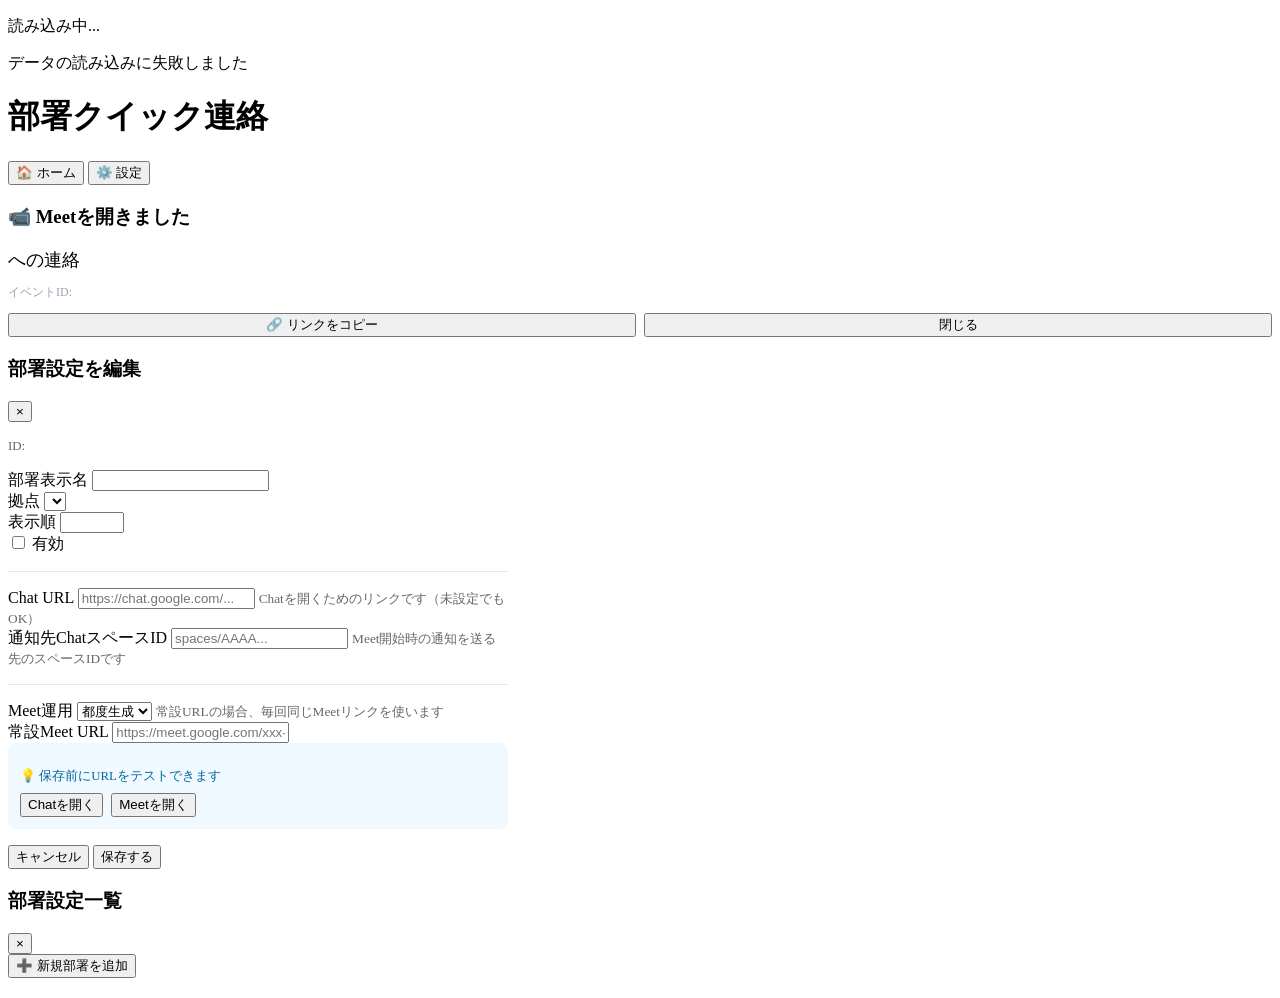
==== src/gas/ui/index.html @ ef9ad12e "feat: 部署の追加・削除機能を実装 - 部署一覧モーダルに「新規追加」ボタン追加 - 各部署カードに削除ボタン（🗑️）追加 - クライアント側JS: openNewDeptModal, confi" ====
<!DOCTYPE html>
<html lang="ja">
<head>
  <meta charset="UTF-8">
  <meta name="viewport" content="width=device-width, initial-scale=1.0">
  <title>部署クイック連絡</title>
  <style><?!= include('ui/styles.css'); ?></style>
</head>
<body>
  <!-- ローディングオーバーレイ -->
  <div id="loading-overlay" class="loading-overlay">
    <div class="loading-spinner"></div>
    <p class="loading-text">読み込み中...</p>
  </div>

  <!-- トースト通知 -->
  <div id="toast-container" class="toast-container"></div>

  <!-- ヘッダー -->
  <header class="app-header">
    <h1 class="app-title">部署クイック連絡</h1>
    <div id="user-info" class="user-info"></div>
  </header>

  <!-- ============================================ -->
  <!-- メインコンテンツ（全ページをここに保持） -->
  <!-- ============================================ -->
  <main class="main-content">

    <!-- ==================== HOME ==================== -->
    <section id="page-home" class="page">
      <!-- 上部タブ（全部/最近/お気に入り 順） -->
      <div class="home-tabs" style="display:flex; gap:8px; margin-bottom:16px;">
        <button type="button" class="chip active" data-home-tab="all" onclick="Home.switchTab('all')">📋 全部</button>
        <button type="button" class="chip" data-home-tab="recents" onclick="Home.switchTab('recents')">🕐 最近</button>
        <button type="button" class="chip" data-home-tab="favorites" onclick="Home.switchTab('favorites')">⭐ お気に入り</button>
      </div>

      <!-- お気に入り/最近/推奨セクション -->
      <div id="quick-section" style="margin-bottom:16px; display:none;">
        <!-- 動的に表示 -->
      </div>

      <!-- 検索・フィルタ（全部タブ時のみ表示） -->
      <div id="search-section" class="search-section">
        <div class="search-box">
          <span class="search-icon">🔍</span>
          <input type="text" id="search-input" class="search-input" placeholder="部署名で検索...">
        </div>
        <div id="filter-chips" class="filter-chips">
          <button class="chip active" data-site="">すべて</button>
          <!-- 拠点チップはLookupから動的に生成 -->
        </div>
      </div>

      <!-- 部署カードリスト -->
      <div id="dept-list" class="dept-list">
        <!-- 動的に部署カードが挿入される -->
      </div>
    </section>

    <!-- ==================== SETTINGS ==================== -->
    <section id="page-settings" class="page hidden" style="display:none;">
      <div class="page-header">
        <h2 class="page-title">設定</h2>
      </div>

      <!-- 1) アプリ情報（全ユーザー） -->
      <div class="settings-card" style="margin-bottom:16px;">
        <h4 style="font-size:0.9rem; margin-bottom:8px;">ℹ️ アプリ情報</h4>
        <p style="font-size:0.85rem; color:#333;">部署クイック連絡 v1.0</p>
        <p style="font-size:0.8rem; color:#666;" id="settings-user-info">ログインユーザー: 読み込み中...</p>
      </div>

      <!-- 2) 個人設定（全ユーザー） -->
      <div class="settings-card" style="margin-bottom:16px;">
        <h4 style="font-size:0.9rem; margin-bottom:12px;">⚙️ 個人設定</h4>

        <div class="form-group">
          <label class="form-label">ホーム初期タブ</label>
          <select id="pref-default-tab" class="form-select">
            <option value="all">全部</option>
            <option value="recents">最近</option>
            <option value="favorites">お気に入り</option>
          </select>
        </div>

        <div class="form-group">
          <label class="form-label">デフォルト拠点フィルタ</label>
          <select id="pref-default-site" class="form-select">
            <option value="">すべて</option>
            <!-- 動的に拠点が追加される -->
          </select>
        </div>

        <div style="display:flex; gap:8px; margin-top:12px;">
          <button type="button" class="btn btn-primary" onclick="Settings.saveUserPrefs()">保存</button>
          <button type="button" class="btn btn-secondary" onclick="Settings.resetFavorites()">お気に入りを初期化</button>
        </div>
      </div>

      <!-- 3) ヘルプ（全ユーザー） -->
      <div class="settings-card" style="margin-bottom:16px;">
        <h4 style="font-size:0.9rem; margin-bottom:8px;">❓ ヘルプ</h4>
        <details style="margin-bottom:8px;">
          <summary style="cursor:pointer; font-size:0.85rem; color:#333;">Meet通知が届かない時</summary>
          <p style="font-size:0.8rem; color:#666; margin-top:4px; padding-left:12px;">
            部署設定で「通知先ChatスペースID」が設定されているか確認してください。管理者に連絡してください。
          </p>
        </details>
        <details style="margin-bottom:8px;">
          <summary style="cursor:pointer; font-size:0.85rem; color:#333;">Chatが開けない時</summary>
          <p style="font-size:0.8rem; color:#666; margin-top:4px; padding-left:12px;">
            部署設定で「Chat URL」が設定されているか確認してください。
          </p>
        </details>
        <button type="button" class="btn btn-secondary" style="margin-top:8px;" onclick="Settings.runSimpleDiagnostics()">簡易診断を実行</button>
        <div id="simple-diagnostics-result" style="margin-top:8px;"></div>
      </div>

      <!-- 4) 管理者ツール（管理者のみ表示） -->
      <div id="admin-tools" class="admin-section" style="display:none;">
        <h3 style="font-size:1rem; margin-bottom:12px; padding-top:16px; border-top:2px solid #E5E7EB;">🔧 管理者ツール</h3>

        <!-- 部署設定 -->
        <div class="settings-card" style="margin-bottom:16px;">
          <h4 style="font-size:0.9rem; margin-bottom:8px;">📋 部署設定</h4>
          <p style="font-size:0.8rem; color:#666; margin-bottom:8px;">部署のChat/Meet設定を編集できます</p>
          <button type="button" class="btn btn-secondary" onclick="Settings.showDeptList()">部署一覧を表示</button>
        </div>

        <!-- 診断 -->
        <div class="settings-card" style="margin-bottom:16px;">
          <h4 style="font-size:0.9rem; margin-bottom:8px;">🔍 診断</h4>
          <div style="display:flex; flex-wrap:wrap; gap:8px;">
            <button type="button" class="btn btn-secondary" onclick="Settings.runDiagnostics()">API接続テスト</button>
            <button type="button" class="btn btn-secondary" onclick="Settings.validateDepts()">部署設定チェック</button>
          </div>
          <div id="diagnostics-result" style="margin-top:12px;"></div>
        </div>

        <!-- キャッシュ/保守 -->
        <div class="settings-card">
          <h4 style="font-size:0.9rem; margin-bottom:8px;">🗑️ キャッシュ/保守</h4>
          <div style="display:flex; flex-wrap:wrap; gap:8px;">
            <button type="button" class="btn btn-warning" onclick="Settings.clearCache()">キャッシュをクリア</button>
            <button type="button" class="btn btn-secondary" onclick="Settings.reloadMaster()">マスタ再読込</button>
          </div>
        </div>
      </div>
    </section>

  </main>

  <!-- ============================================ -->
  <!-- 下部タブナビゲーション（2ボタン：Home/Settings） -->
  <!-- ============================================ -->
  <nav class="tab-nav" style="justify-content:center; gap:32px;">
    <button type="button" class="tab-btn active" data-page="home" onclick="App.showPage('home')">
      <span class="tab-icon">🏠</span>
      <span class="tab-label">ホーム</span>
    </button>
    <button type="button" class="tab-btn" data-page="settings" onclick="App.showPage('settings')">
      <span class="tab-icon">⚙️</span>
      <span class="tab-label">設定</span>
    </button>
  </nav>

  <!-- ============================================ -->
  <!-- モーダル群 -->
  <!-- ============================================ -->

  <!-- Meet作成後のモーダル -->
  <div id="meet-modal" class="modal hidden">
    <div class="modal-content">
      <div class="modal-header">
        <h3>📹 Meetを開きました</h3>
      </div>
      <div class="modal-body">
        <p class="meet-info" style="font-size:1.1rem; margin-bottom:8px;">
          <span id="meet-dept-name" class="meet-dept-name"></span> への連絡
        </p>

        <!-- 通知成功時 -->
        <div id="notify-success" class="notify-status-box" style="display:none; background:#ECFDF5; border:1px solid #6EE7B7; border-radius:8px; padding:12px; margin:8px 0;">
          <p style="color:#059669; font-size:0.9rem; margin:0;">
            ✅ 相手部署に通知しました
          </p>
        </div>

        <!-- 通知スキップ/失敗時 -->
        <div id="notify-fallback" class="notify-status-box" style="display:none; background:#FEF3C7; border:1px solid #FCD34D; border-radius:8px; padding:12px; margin:8px 0;">
          <p id="notify-fallback-message" style="color:#D97706; font-size:0.9rem; margin:0 0 8px 0;"></p>
          <p style="color:#78716C; font-size:0.8rem; margin:0;">
            Chatで直接連絡するか、通知を再送してください。
          </p>
        </div>

        <p style="font-size:0.75rem; color:#9CA3AF; margin-top:12px;">
          イベントID: <span id="meet-event-id"></span>
        </p>
      </div>
      <div class="modal-actions" style="flex-direction:column; gap:8px;">
        <!-- 通知失敗/スキップ時に表示するフォールバックボタン -->
        <div id="fallback-actions" style="display:none; width:100%;">
          <div style="display:flex; gap:8px; width:100%; margin-bottom:8px;">
            <button class="btn btn-warning" style="flex:1;" onclick="Home.retryNotification()">
              🔄 通知を再送
            </button>
            <button id="btn-open-chat" class="btn btn-secondary" style="flex:1;" onclick="Home.openChatFromModal()">
              💬 Chatを開く
            </button>
          </div>
        </div>

        <div style="display:flex; gap:8px; width:100%;">
          <button class="btn btn-secondary" style="flex:1;" onclick="Home.copyMeetLink()">
            🔗 リンクをコピー
          </button>
          <button class="btn btn-secondary" style="flex:1;" onclick="Home.closeMeetModal()">
            閉じる
          </button>
        </div>
      </div>
    </div>
  </div>

  <!-- 部署編集モーダル -->
  <div id="dept-edit-modal" class="modal hidden">
    <div class="modal-content" style="max-width:500px;">
      <div class="modal-header">
        <h3>部署設定を編集</h3>
        <button type="button" class="modal-close" onclick="Settings.closeDeptModal()">&times;</button>
      </div>
      <div class="modal-body">
        <p style="font-size:1.1rem; font-weight:bold;" id="m_dept_name_display"></p>
        <p style="font-size:0.8rem; color:#666; margin-bottom:16px;">ID: <span id="m_dept_id"></span></p>

        <!-- 表示・分類 -->
        <div class="form-group">
          <label class="form-label">部署表示名</label>
          <input type="text" id="m_name" class="form-input">
        </div>
        <div class="form-group">
          <label class="form-label">拠点</label>
          <select id="m_site" class="form-select">
            <!-- Lookupから動的生成 -->
          </select>
        </div>
        <div class="form-group">
          <label class="form-label">表示順</label>
          <input type="number" id="m_order" class="form-input" min="1" max="9999">
        </div>
        <div class="form-group">
          <label class="form-label">
            <input type="checkbox" id="m_enabled"> 有効
          </label>
        </div>

        <hr style="margin:16px 0; border:none; border-top:1px solid #E5E7EB;">

        <!-- Chat/通知 -->
        <div class="form-group">
          <label class="form-label">Chat URL</label>
          <input type="url" id="m_chat_url" class="form-input" placeholder="https://chat.google.com/...">
          <small style="color:#666;">Chatを開くためのリンクです（未設定でもOK）</small>
        </div>
        <div class="form-group">
          <label class="form-label">通知先ChatスペースID</label>
          <input type="text" id="m_notify" class="form-input" placeholder="spaces/AAAA...">
          <small style="color:#666;">Meet開始時の通知を送る先のスペースIDです</small>
        </div>

        <hr style="margin:16px 0; border:none; border-top:1px solid #E5E7EB;">

        <!-- Meet -->
        <div class="form-group">
          <label class="form-label">Meet運用</label>
          <select id="m_meet_mode" class="form-select" onchange="Settings.toggleMeetUrlField()">
            <option value="都度生成">都度生成</option>
            <option value="常設URL">常設URL</option>
          </select>
          <small style="color:#666;">常設URLの場合、毎回同じMeetリンクを使います</small>
        </div>
        <div class="form-group" id="meet_url_row">
          <label class="form-label">常設Meet URL</label>
          <input type="url" id="m_meet_url" class="form-input" placeholder="https://meet.google.com/xxx-xxxx-xxx">
        </div>
      </div>
      <!-- テストボタン（保存前でもURLをテストできる） -->
      <div style="background:#F0F9FF; padding:12px; border-radius:8px; margin-bottom:16px;">
        <p style="font-size:0.8rem; color:#0369A1; margin-bottom:8px;">💡 保存前にURLをテストできます</p>
        <div style="display:flex; gap:8px;">
          <button type="button" class="btn btn-secondary btn-small" onclick="Settings.testChatUrl()">Chatを開く</button>
          <button type="button" class="btn btn-secondary btn-small" onclick="Settings.testMeetUrl()">Meetを開く</button>
        </div>
      </div>
      <div class="modal-actions">
        <button type="button" class="btn btn-secondary" onclick="Settings.closeDeptModal()">キャンセル</button>
        <button type="button" class="btn btn-primary" onclick="Settings.saveDeptSettings()">保存する</button>
      </div>
    </div>
  </div>

  <!-- 部署一覧モーダル -->
  <div id="dept-list-modal" class="modal hidden">
    <div class="modal-content" style="max-width:600px; max-height:80vh;">
      <div class="modal-header">
        <h3>部署設定一覧</h3>
        <button class="modal-close" onclick="Settings.closeDeptListModal()">&times;</button>
      </div>
      <div class="modal-body" style="max-height:60vh; overflow-y:auto;">
        <!-- 新規追加ボタン -->
        <div style="margin-bottom:12px;">
          <button type="button" class="btn btn-primary" onclick="Settings.openNewDeptModal()">
            ➕ 新規部署を追加
          </button>
        </div>
        <div id="admin-dept-list">
          <!-- 動的に部署リストが挿入される -->
        </div>
      </div>
    </div>
  </div>

  <!-- ============================================ -->
  <!-- Bootstrapデータ埋め込み -->
  <!-- ============================================ -->
  <script>
    var BOOTSTRAP_DATA = <?!= bootstrapJson ?>;
    var INITIAL_PARAMS = <?!= initialParams ?>;
    var CURRENT_PAGE = '<?= currentPage ?>';
  </script>

  <!-- ============================================ -->
  <!-- 共通ユーティリティ（app.js統合版） -->
  <!-- ============================================ -->
  <script>
  // ★ グローバルエラーハンドリング（デバッグ用）
  window.onerror = function(message, source, lineno, colno, error) {
    console.error('[GlobalError]', message, 'at', source, lineno + ':' + colno, error);
    if (typeof App !== 'undefined' && App.showToast) {
      App.showToast('エラー: ' + message, 'error');
    }
  };
  window.addEventListener('unhandledrejection', function(event) {
    console.error('[UnhandledRejection]', event.reason);
    if (typeof App !== 'undefined' && App.showToast) {
      App.showToast('非同期エラー: ' + (event.reason && event.reason.message || event.reason), 'error');
    }
  });

  /**
   * 部署クイック連絡ポータル - 統合SPA版
   * Phase A Hotfix + Sprint 3/4 対応
   */

  // ============================================
  // グローバルエラーハンドリング（白画面対策）
  // ============================================
  window.addEventListener('error', function(e) {
    safeError('JS Error', e.error || e.message);
  });
  window.addEventListener('unhandledrejection', function(e) {
    safeError('Promise Error', e.reason);
  });

  function safeError(msg, err) {
    console.error(msg, err);
    toastError('画面の表示に失敗しました。もう一度お試しください。');
    // GASへエラーログ送信（可能なら）
    try {
      google.script.run.logEvent({
        type: 'Error',
        action: 'UI',
        note: msg + '\n' + (err ? String(err) : '')
      });
    } catch (e) {
      // 送信失敗は無視
    }
  }

  function toastError(msg) {
    App.showToast(msg, 'error');
  }

  // ============================================
  // App - 共通機能
  // ============================================
  var App = (function() {
    var state = {
      currentPage: 'home',
      bootstrap: null,
      depts: [],
      lookup: {},
      user: null,
      favorites: new Set(), // お気に入りをSetで管理
      rendered: new Set()   // 初回レンダリング済みページを追跡
    };

    var elements = {};

    /**
     * 初期化
     */
    function init() {
      cacheElements();

      // ★ 最初に全ページを強制的にhidden（安全策：クラス + インラインスタイル両方）
      document.querySelectorAll('.page').forEach(function(el) {
        el.classList.add('hidden');
        el.style.display = 'none';
      });

      if (typeof BOOTSTRAP_DATA !== 'undefined' && BOOTSTRAP_DATA) {
        state.bootstrap = BOOTSTRAP_DATA;
        state.depts = BOOTSTRAP_DATA.depts || [];
        state.lookup = BOOTSTRAP_DATA.lookup || {};
        state.user = BOOTSTRAP_DATA.user || {};

        updateUserInfo();

        // 各モジュールを初期化（データ準備のみ、レンダリングはまだ）
        Home.init();
        Settings.init();

        // 初期ページを表示
        var initialPage = INITIAL_PARAMS.page || 'home';
        showPage(initialPage, true);

        hideLoading();
      } else {
        showToast('データの読み込みに失敗しました', 'error');
        hideLoading();
      }
    }

    function cacheElements() {
      elements.loadingOverlay = document.getElementById('loading-overlay');
      elements.toastContainer = document.getElementById('toast-container');
      elements.userInfo = document.getElementById('user-info');
    }

    function updateUserInfo() {
      if (elements.userInfo && state.user && state.user.name) {
        elements.userInfo.textContent = state.user.name + ' さん';
      }
    }

    /**
     * ページ切り替え（SPA方式）
     * 表示/非表示だけを担当。レンダリングは各ページモジュールが自分のコンテナにのみ行う。
     */
    function showPage(page, skipLog) {
      try {
        console.log('[SPA] showPage:', page);

        // ★ 全ページを非表示（hiddenクラス + インラインstyle両方で確実に）
        var allPages = document.querySelectorAll('.page');
        allPages.forEach(function(el) {
          el.classList.add('hidden');
          el.style.display = 'none';
        });

        // 対象ページを表示
        var target = document.getElementById('page-' + page);
        if (!target) {
          console.error('[SPA] page-' + page + ' が見つかりません');
          // フォールバック: homeを表示
          target = document.getElementById('page-home');
          page = 'home';
        }
        target.classList.remove('hidden');
        target.style.display = '';  // インラインスタイルをクリア（CSSに任せる）

        // ★ 確認ログ（デバッグ用）
        console.log('[SPA] Visible pages:', Array.from(allPages).filter(function(p) {
          return !p.classList.contains('hidden');
        }).map(function(p) { return p.id; }));

        // 下部ナビのアクティブ状態を更新
        document.querySelectorAll('.tab-nav .tab-btn').forEach(function(btn) {
          if (btn.getAttribute('data-page') === page) {
            btn.classList.add('active');
          } else {
            btn.classList.remove('active');
          }
        });

        state.currentPage = page;

        // ページ固有のデータロード（初回 or 毎回）
        if (page === 'home') {
          // Homeは init() でロード済み
        } else if (page === 'settings') {
          Settings.checkAdmin();
        }

        // スクロールを先頭に
        window.scrollTo({ top: 0, behavior: 'auto' });

        // UIイベントログ（任意）
        if (!skipLog) {
          logUiEvent('Open' + capitalize(page));
        }
      } catch (e) {
        safeError('showPage エラー', e);
      }
    }

    /**
     * デバッグ用：全ページの状態を確認
     */
    function debugPages() {
      document.querySelectorAll('.page').forEach(function(p) {
        console.log(p.id, 'hidden:', p.classList.contains('hidden'), 'text:', p.innerText.slice(0, 40));
      });
    }

    function capitalize(str) {
      return str.charAt(0).toUpperCase() + str.slice(1);
    }

    function logUiEvent(action) {
      try {
        google.script.run.logEvent({
          type: 'UIEvent',
          action: action,
          note: ''
        });
      } catch (e) {
        // 無視
      }
    }

    // ローディング
    function showLoading(text) {
      if (!elements.loadingOverlay) return;
      var textEl = elements.loadingOverlay.querySelector('.loading-text');
      if (textEl) textEl.textContent = text || '読み込み中...';
      elements.loadingOverlay.classList.remove('hidden');
    }

    function hideLoading() {
      if (!elements.loadingOverlay) return;
      elements.loadingOverlay.classList.add('hidden');
    }

    // トースト
    function showToast(message, type) {
      if (!elements.toastContainer) {
        console.log('[Toast]', type, message);
        return;
      }
      type = type || 'info';
      var toast = document.createElement('div');
      toast.className = 'toast ' + type;
      toast.textContent = message;
      elements.toastContainer.appendChild(toast);
      setTimeout(function() { toast.remove(); }, 3000);
    }

    // ユーティリティ
    function escapeHtml(text) {
      if (!text) return '';
      var div = document.createElement('div');
      div.textContent = text;
      return div.innerHTML;
    }

    function formatDate(dateStr) {
      if (!dateStr) return '';
      var date = new Date(dateStr);
      if (isNaN(date.getTime())) return dateStr;
      var month = date.getMonth() + 1;
      var day = date.getDate();
      var hours = String(date.getHours()).padStart(2, '0');
      var minutes = String(date.getMinutes()).padStart(2, '0');
      return month + '/' + day + ' ' + hours + ':' + minutes;
    }

    function formatDateOnly(dateStr) {
      if (!dateStr) return '';
      if (/^\d{4}-\d{2}-\d{2}$/.test(dateStr)) return dateStr;
      var date = new Date(dateStr);
      if (isNaN(date.getTime())) return '';
      var year = date.getFullYear();
      var month = String(date.getMonth() + 1).padStart(2, '0');
      var day = String(date.getDate()).padStart(2, '0');
      return year + '-' + month + '-' + day;
    }

    function getStatusClass(status) {
      switch (status) {
        case 'Open': return 'status-open';
        case 'In Progress': return 'status-in-progress';
        case 'Done': return 'status-done';
        case 'Canceled': return 'status-canceled';
        default: return '';
      }
    }

    function debounce(func, wait) {
      var timeout;
      return function() {
        var context = this, args = arguments;
        clearTimeout(timeout);
        timeout = setTimeout(function() { func.apply(context, args); }, wait);
      };
    }

    function getDepts() { return state.depts; }
    function setDepts(depts) { state.depts = depts || []; }
    function getLookup() { return state.lookup; }
    function getUser() { return state.user; }
    function getFavorites() { return state.favorites; }
    function setFavorites(favSet) { state.favorites = favSet; }

    function getDeptById(deptId) {
      for (var i = 0; i < state.depts.length; i++) {
        if (state.depts[i].dept_id === deptId) return state.depts[i];
      }
      return null;
    }

    function populateDeptSelect(selectId, selectedValue) {
      var select = document.getElementById(selectId);
      if (!select) return;
      // 既存オプションをクリア（最初のオプション以外）
      while (select.options.length > 1) select.remove(1);
      state.depts.forEach(function(dept) {
        var option = document.createElement('option');
        option.value = dept.dept_id;
        option.textContent = dept.name;
        if (selectedValue && dept.dept_id === selectedValue) option.selected = true;
        select.appendChild(option);
      });
    }

    function populateLookupSelect(selectId, category, selectedValue) {
      var select = document.getElementById(selectId);
      if (!select) return;
      while (select.options.length > 1) select.remove(1);
      var values = state.lookup[category] || [];
      values.forEach(function(value) {
        var option = document.createElement('option');
        option.value = value;
        option.textContent = value;
        if (selectedValue && value === selectedValue) option.selected = true;
        select.appendChild(option);
      });
    }

    /**
     * 部署データをサーバーから再読み込み
     */
    function loadDepts() {
      google.script.run
        .withSuccessHandler(function(result) {
          if (result.success) {
            state.depts = result.data || [];
            // Home画面を再描画
            if (typeof Home !== 'undefined' && Home.renderDeptList) {
              Home.renderDeptList();
            }
          }
        })
        .withFailureHandler(function(error) {
          console.error('loadDepts failed:', error);
        })
        .listDepts({});
    }

    return {
      init: init,
      showPage: showPage,
      showLoading: showLoading,
      hideLoading: hideLoading,
      showToast: showToast,
      escapeHtml: escapeHtml,
      formatDate: formatDate,
      formatDateOnly: formatDateOnly,
      getStatusClass: getStatusClass,
      debounce: debounce,
      getDepts: getDepts,
      setDepts: setDepts,
      getLookup: getLookup,
      getUser: getUser,
      getFavorites: getFavorites,
      setFavorites: setFavorites,
      getDeptById: getDeptById,
      populateDeptSelect: populateDeptSelect,
      populateLookupSelect: populateLookupSelect,
      loadDepts: loadDepts,  // 部署データ再読み込み
      debugPages: debugPages  // デバッグ用
    };
  })();

  // ============================================
  // Home モジュール
  // ============================================
  var Home = (function() {
    var filters = { site: '', search: '' };
    var currentMeetData = null;
    var currentTab = 'all'; // デフォルトは「全部」
    var homeData = { favorites: [], recents: [], recommended: [] };

    function init() {
      loadHomeData();
      bindEvents();
      renderSiteChips();
    }

    function loadHomeData() {
      google.script.run
        .withSuccessHandler(function(result) {
          if (result.success) {
            homeData = result.data;
            // favoritesをSetに変換
            App.setFavorites(new Set(homeData.favorites || []));
          }
          switchTab(currentTab);
        })
        .withFailureHandler(function(error) {
          console.error('loadHomeData エラー:', error);
          switchTab(currentTab);
        })
        .getHomeData();
    }

    function switchTab(tab) {
      currentTab = tab;

      // タブボタンのアクティブ状態を更新
      document.querySelectorAll('.home-tabs .chip').forEach(function(t) {
        t.classList.toggle('active', t.getAttribute('data-home-tab') === tab);
      });

      var searchSection = document.getElementById('search-section');
      var quickSection = document.getElementById('quick-section');

      if (tab === 'all') {
        searchSection.style.display = 'block';
        quickSection.style.display = 'none';
        renderDeptList();
      } else {
        searchSection.style.display = 'none';
        quickSection.style.display = 'block';
        renderQuickSection(tab);
      }
    }

    function renderQuickSection(tab) {
      var container = document.getElementById('quick-section');
      var listContainer = document.getElementById('dept-list');
      if (!container || !listContainer) return;

      var deptIds = [];
      var emptyMessage = '';
      var emptyIcon = '';

      if (tab === 'favorites') {
        deptIds = Array.from(App.getFavorites());
        emptyMessage = 'お気に入りがありません。部署カードの★をタップして追加しましょう。';
        emptyIcon = '⭐';
      } else if (tab === 'recents') {
        deptIds = homeData.recents || [];
        emptyMessage = '最近使った部署がありません';
        emptyIcon = '🕐';
      }

      // 推奨表示
      var recommended = homeData.recommended || [];
      if (recommended.length > 0 && tab === 'favorites') {
        container.innerHTML = '<div style="margin-bottom:12px;">' +
          '<span style="font-size:0.8rem; color:#6B7280;">📌 おすすめ</span>' +
          '<div class="recents-chips" style="display:flex; gap:8px; flex-wrap:wrap; margin-top:6px;">' +
          recommended.slice(0, 4).map(function(deptId) {
            var dept = App.getDeptById(deptId);
            if (!dept) return '';
            return '<button type="button" class="chip" data-action="meet" data-dept="' + App.escapeHtml(deptId) + '">' +
              App.escapeHtml(dept.name) + '</button>';
          }).join('') +
          '</div></div>';
      } else {
        container.innerHTML = '';
      }

      if (deptIds.length === 0) {
        listContainer.innerHTML = '<div class="empty-state">' +
          '<div class="empty-icon">' + emptyIcon + '</div>' +
          '<p class="empty-text">' + emptyMessage + '</p>' +
          '</div>';
        return;
      }

      var depts = deptIds.map(function(id) { return App.getDeptById(id); }).filter(Boolean);
      listContainer.innerHTML = depts.map(function(dept) {
        return renderDeptCard(dept);
      }).join('');
    }

    function bindEvents() {
      var searchInput = document.getElementById('search-input');
      if (searchInput) {
        searchInput.addEventListener('input', App.debounce(function() {
          filters.search = this.value.toLowerCase();
          renderDeptList();
        }, 300));
      }

      // ★ イベント委譲：お気に入り☆ / Chat / Meet ボタン
      document.addEventListener('click', function(e) {
        // お気に入り☆クリック
        var starBtn = e.target.closest('[data-fav]');
        if (starBtn) {
          e.preventDefault();
          e.stopPropagation();
          var deptId = starBtn.getAttribute('data-fav');
          console.log('[Click] ★ お気に入り:', deptId);
          toggleFavorite(deptId, starBtn);
          return;
        }

        // Chat/Meet ボタンクリック
        var actionBtn = e.target.closest('[data-action]');
        if (actionBtn) {
          var action = actionBtn.getAttribute('data-action');
          var deptId = actionBtn.getAttribute('data-dept');
          console.log('[Click] アクションボタン:', action, deptId);

          if (!deptId) {
            console.warn('[Click] deptIdがありません');
            return;
          }

          try {
            if (action === 'chat') {
              handleChat(deptId);
            } else if (action === 'meet') {
              handleMeet(deptId);
            }
          } catch (err) {
            console.error('[Click] ハンドラでエラー:', err);
            App.showToast('エラーが発生しました: ' + err.message, 'error');
          }
        }
      });
    }

    function renderSiteChips() {
      var container = document.getElementById('filter-chips');
      if (!container) return;

      // Lookupからサイト候補を取得（動的）
      var lookup = App.getLookup();
      var sites = lookup.Site || [];

      // Lookupにない場合は部署データから抽出
      if (sites.length === 0) {
        var depts = App.getDepts();
        depts.forEach(function(dept) {
          if (dept.site && sites.indexOf(dept.site) < 0) {
            sites.push(dept.site);
          }
        });
      }

      sites.forEach(function(site) {
        var chip = document.createElement('button');
        chip.className = 'chip';
        chip.setAttribute('data-site', site);
        chip.textContent = site;
        chip.addEventListener('click', function() { selectSiteChip(this); });
        container.appendChild(chip);
      });

      var allChip = container.querySelector('[data-site=""]');
      if (allChip) {
        allChip.addEventListener('click', function() { selectSiteChip(this); });
      }
    }

    function selectSiteChip(chip) {
      document.querySelectorAll('#filter-chips .chip').forEach(function(c) {
        c.classList.remove('active');
      });
      chip.classList.add('active');
      filters.site = chip.getAttribute('data-site');
      renderDeptList();
    }

    function renderDeptCard(dept) {
      // ★ Phase0: ボタンは常に押せる（disabled禁止）
      // 未設定時はクリックハンドラでトースト表示
      var isFav = App.getFavorites().has(dept.dept_id);

      // デバッグ用（問題発生時にコンソール確認）
      // console.log('[renderDeptCard]', dept.dept_id, 'isFav:', isFav, 'favorites:', [...App.getFavorites()]);

      // ★ data-fav 属性を使用（onclick禁止、イベント委譲で処理）
      var starHtml = '<button type="button" class="fav-star' + (isFav ? ' active' : '') + '" ' +
        'data-fav="' + App.escapeHtml(dept.dept_id) + '" ' +
        'title="' + (isFav ? 'お気に入り解除' : 'お気に入り追加') + '" ' +
        'style="position:absolute; top:8px; right:8px; background:none; border:none; font-size:1.2rem; cursor:pointer;">' +
        (isFav ? '★' : '☆') + '</button>';

      return '<div class="dept-card" data-dept-id="' + App.escapeHtml(dept.dept_id) + '" style="position:relative;">' +
        starHtml +
        '<div class="dept-info">' +
          '<div class="dept-name">' + App.escapeHtml(dept.name) + '</div>' +
          (dept.note ? '<div class="dept-description">' + App.escapeHtml(dept.note) + '</div>' : '') +
          '<span class="dept-location">' + App.escapeHtml(dept.site || '') + '</span>' +
        '</div>' +
        '<div class="dept-actions">' +
          '<button type="button" class="btn btn-chat" data-action="chat" data-dept="' + App.escapeHtml(dept.dept_id) + '">' +
            '💬 Chat' +
          '</button>' +
          '<button type="button" class="btn btn-meet" data-action="meet" data-dept="' + App.escapeHtml(dept.dept_id) + '">' +
            '📹 Meet' +
          '</button>' +
        '</div>' +
      '</div>';
    }

    function renderDeptList() {
      var container = document.getElementById('dept-list');
      if (!container) return;

      var depts = App.getDepts();
      var filteredDepts = depts.filter(function(dept) {
        if (filters.site && dept.site !== filters.site) return false;
        if (filters.search) {
          var name = (dept.name || '').toLowerCase();
          var note = (dept.note || '').toLowerCase();
          if (name.indexOf(filters.search) < 0 && note.indexOf(filters.search) < 0) return false;
        }
        return true;
      });

      if (filteredDepts.length === 0) {
        container.innerHTML = '<div class="empty-state">' +
          '<div class="empty-icon">🔍</div>' +
          '<p class="empty-text">該当する部署がありません</p>' +
          '</div>';
        return;
      }

      container.innerHTML = filteredDepts.map(function(dept) {
        return renderDeptCard(dept);
      }).join('');
    }

    function toggleFavorite(deptId, starBtn) {
      var favSet = App.getFavorites();
      var isFav = favSet.has(deptId);
      var newState = !isFav;

      console.log('[toggleFavorite]', deptId, 'isFav:', isFav, '→ newState:', newState);

      // 即座にUI更新（楽観的更新）
      if (newState) {
        favSet.add(deptId);
      } else {
        favSet.delete(deptId);
      }
      App.setFavorites(favSet);

      // ★ 押した☆ボタンだけをDOM更新（全体再描画しない）
      if (starBtn) {
        starBtn.classList.toggle('active', newState);
        starBtn.innerHTML = newState ? '★' : '☆';
        starBtn.title = newState ? 'お気に入り解除' : 'お気に入り追加';
      }

      // お気に入りタブの場合のみリスト更新（リストの増減があるため）
      if (currentTab === 'favorites') {
        renderQuickSection('favorites');
      }

      // サーバーに保存
      google.script.run
        .withSuccessHandler(function(result) {
          if (result.success) {
            App.showToast(newState ? 'お気に入りに追加しました' : 'お気に入りから削除しました', 'success');
          } else {
            // 失敗時はロールバック
            rollbackFavorite(deptId, newState, starBtn);
            App.showToast(result.error || '設定に失敗しました', 'error');
          }
        })
        .withFailureHandler(function(error) {
          // 失敗時はロールバック
          rollbackFavorite(deptId, newState, starBtn);
          App.showToast('設定に失敗しました', 'error');
          console.error(error);
        })
        .setFavorite(deptId, newState);
    }

    function rollbackFavorite(deptId, wasNewState, starBtn) {
      var favSet = App.getFavorites();
      if (wasNewState) {
        favSet.delete(deptId);
      } else {
        favSet.add(deptId);
      }
      App.setFavorites(favSet);

      // UIをロールバック
      if (starBtn) {
        var restoredState = !wasNewState;
        starBtn.classList.toggle('active', restoredState);
        starBtn.innerHTML = restoredState ? '★' : '☆';
        starBtn.title = restoredState ? 'お気に入り解除' : 'お気に入り追加';
      }

      if (currentTab === 'favorites') {
        renderQuickSection('favorites');
      }
    }

    function handleChat(deptId) {
      console.log('[handleChat] deptId:', deptId);
      var dept = App.getDeptById(deptId);
      console.log('[handleChat] dept:', dept);
      if (!dept) {
        App.showToast('部署が見つかりません', 'error');
        return;
      }

      // ★ リンク方式：chat_url があれば直接開く（API不要）
      console.log('[handleChat] chat_url:', dept.chat_url);
      if (dept.chat_url) {
        console.log('[handleChat] Opening chat URL:', dept.chat_url);
        window.open(dept.chat_url, '_blank');
        App.showToast(dept.name + ' のChatを開きます', 'success');
        // ログ記録
        google.script.run.logEvent({
          type: 'OpenChat',
          action: 'Chat',
          to_dept_id: deptId,
          note: 'リンク方式'
        });
        return;
      }

      // chat_url がない場合はAPI経由（chat_space_id から URL生成）
      if (dept.chat_space_id) {
        App.showLoading('Chatを開いています...');
        google.script.run
          .withSuccessHandler(function(result) {
            App.hideLoading();
            if (result.success) {
              App.showToast(dept.name + ' のChatを開きます', 'success');
              window.open(result.chatUrl, '_blank');
            } else {
              App.showToast(result.error || 'Chatを開けませんでした', 'error');
            }
          })
          .withFailureHandler(function(error) {
            App.hideLoading();
            App.showToast('エラーが発生しました', 'error');
            console.error(error);
          })
          .openChat(deptId);
        return;
      }

      // どちらもない場合 - 設定画面への案内
      var user = App.getUser();
      if (user && user.isAdmin) {
        App.showToast('Chatリンクが未設定です。設定→部署設定から登録してください。', 'info');
      } else {
        App.showToast('Chatリンクが未設定です。管理者に連絡してください。', 'error');
      }
    }

    function handleMeet(deptId) {
      console.log('[handleMeet] deptId:', deptId);
      var dept = App.getDeptById(deptId);
      console.log('[handleMeet] dept:', dept);
      if (!dept) {
        App.showToast('部署が見つかりません', 'error');
        return;
      }

      // ★ 常設URLがあれば最速で開く（API不要）
      console.log('[handleMeet] meet_url:', dept.meet_url, 'meet_mode:', dept.meet_mode);
      if (dept.meet_url) {
        console.log('[handleMeet] Opening meet URL:', dept.meet_url);
        window.open(dept.meet_url, '_blank');
        App.showToast(dept.name + ' のMeetを開きます', 'success');
        // ログ記録
        google.script.run.logEvent({
          type: 'OpenMeet',
          action: 'Meet',
          to_dept_id: deptId,
          note: dept.meet_mode || '常設URL',
          meet_url: dept.meet_url
        });
        return;
      }

      // meet_urlがない場合 - 設定画面への案内
      var user = App.getUser();
      if (user && user.isAdmin) {
        App.showToast('MeetのURLが未設定です。設定→部署設定から登録してください。', 'info');
      } else {
        App.showToast('MeetのURLが未設定です。管理者に連絡してください。', 'error');
      }
      return;

      // ★ 都度生成は Phase3 で実装（現在は常設URL方式で運用）
    }

    function closeMeetModal() {
      document.getElementById('meet-modal').classList.add('hidden');
      currentMeetData = null;
    }

    function copyMeetLink() {
      if (!currentMeetData) return;
      var meetUrl = currentMeetData.meetingUri || currentMeetData.meetUrl;
      if (!meetUrl) {
        App.showToast('リンクがありません', 'error');
        return;
      }
      if (navigator.clipboard && navigator.clipboard.writeText) {
        navigator.clipboard.writeText(meetUrl).then(function() {
          App.showToast('リンクをコピーしました', 'success');
        }).catch(function() {
          fallbackCopyTextToClipboard(meetUrl);
        });
      } else {
        fallbackCopyTextToClipboard(meetUrl);
      }
    }

    function retryNotification() {
      if (!currentMeetData || !currentMeetData.eventId) {
        App.showToast('イベント情報がありません', 'error');
        return;
      }
      App.showLoading('通知を再送しています...');
      google.script.run
        .withSuccessHandler(function(result) {
          App.hideLoading();
          if (result.success) {
            document.getElementById('notify-success').style.display = 'block';
            document.getElementById('notify-fallback').style.display = 'none';
            document.getElementById('fallback-actions').style.display = 'none';
            currentMeetData.notifyResult = result.notifyResult;
            App.showToast('通知を再送しました', 'success');
          } else {
            App.showToast(result.error || '通知の再送に失敗しました', 'error');
          }
        })
        .withFailureHandler(function(error) {
          App.hideLoading();
          App.showToast('通知の再送に失敗しました', 'error');
          console.error(error);
        })
        .retryNotify(currentMeetData.eventId);
    }

    function openChatFromModal() {
      if (!currentMeetData || !currentMeetData.targetDept) {
        App.showToast('部署情報がありません', 'error');
        return;
      }
      var dept = currentMeetData.targetDept;
      var chatUrl = dept.chat_url || '';
      if (!chatUrl && dept.chat_space_id) {
        chatUrl = 'https://chat.google.com/room/' + dept.chat_space_id.replace('spaces/', '');
      }
      if (!chatUrl) {
        App.showToast('この部署のChatは設定されていません', 'error');
        return;
      }
      window.open(chatUrl, '_blank');
      App.showToast(dept.name + ' のChatを開きます', 'success');
    }

    function fallbackCopyTextToClipboard(text) {
      var textArea = document.createElement('textarea');
      textArea.value = text;
      textArea.style.position = 'fixed';
      textArea.style.left = '-9999px';
      document.body.appendChild(textArea);
      textArea.focus();
      textArea.select();
      try {
        document.execCommand('copy');
        App.showToast('リンクをコピーしました', 'success');
      } catch (err) {
        App.showToast('コピーに失敗しました', 'error');
      }
      document.body.removeChild(textArea);
    }

    return {
      init: init,
      switchTab: switchTab,
      toggleFavorite: toggleFavorite,
      handleChat: handleChat,
      handleMeet: handleMeet,
      closeMeetModal: closeMeetModal,
      copyMeetLink: copyMeetLink,
      retryNotification: retryNotification,
      openChatFromModal: openChatFromModal,
      renderDeptList: renderDeptList  // 部署リスト再描画（外部から呼び出し用）
    };
  })();

  // ============================================
  // Settings モジュール
  // ============================================
  var Settings = (function() {
    var editingDeptId = null;
    var settingsData = null;
    var adminDepts = [];  // 管理者用部署リスト（無効含む）

    function init() {
      console.log('[Settings.init] 開始');
      // ユーザー情報表示を「読み込み中」に設定
      var userInfo = document.getElementById('settings-user-info');
      if (userInfo) {
        userInfo.textContent = 'ログインユーザー: 読み込み中...';
      }

      // 設定データをロード
      google.script.run
        .withSuccessHandler(function(result) {
          console.log('[Settings.init] success:', result);
          if (result && result.success) {
            settingsData = result;
            populateSettings(result.data || result);
          } else {
            console.error('[Settings.init] result.success=false:', result);
            if (userInfo) {
              userInfo.textContent = 'ログインユーザー: 読み込み失敗';
            }
            App.showToast('設定の読み込みに失敗しました', 'error');
          }
        })
        .withFailureHandler(function(error) {
          console.error('[Settings.init] failure:', error);
          if (userInfo) {
            userInfo.textContent = 'ログインユーザー: エラー発生';
          }
          App.showToast('設定の読み込みでエラー: ' + (error.message || error), 'error');
        })
        .getSettingsBootstrap();
    }

    function populateSettings(data) {
      console.log('[populateSettings] data:', data);
      // ユーザー情報
      var userInfo = document.getElementById('settings-user-info');
      console.log('[populateSettings] userInfo element:', userInfo);
      console.log('[populateSettings] data.user:', data.user);
      if (userInfo && data.user) {
        userInfo.textContent = 'ログインユーザー: ' + data.user.email + (data.user.isAdmin ? ' (管理者)' : '');
        console.log('[populateSettings] isAdmin:', data.user.isAdmin);
        // ★ 管理者ツールの表示/非表示をここでも設定
        var adminTools = document.getElementById('admin-tools');
        if (adminTools) {
          if (data.user.isAdmin) {
            console.log('[populateSettings] ★ 管理者ツールを表示');
            adminTools.style.display = 'block';
          } else {
            console.log('[populateSettings] 管理者ツールを非表示');
            adminTools.style.display = 'none';
          }
        } else {
          console.warn('[populateSettings] admin-tools要素が見つかりません');
        }
      } else {
        console.warn('[populateSettings] userInfo要素またはdata.userがありません');
      }

      // 個人設定
      var prefs = data.userPrefs || {};
      var tabSelect = document.getElementById('pref-default-tab');
      var siteSelect = document.getElementById('pref-default-site');

      if (tabSelect) tabSelect.value = prefs.defaultTopTab || 'all';

      // 拠点選択肢を動的追加
      if (siteSelect && data.lookup && data.lookup.Site) {
        siteSelect.innerHTML = '<option value="">すべて</option>';
        data.lookup.Site.forEach(function(site) {
          var opt = document.createElement('option');
          opt.value = site;
          opt.textContent = site;
          if (prefs.defaultSite === site) opt.selected = true;
          siteSelect.appendChild(opt);
        });
      }
    }

    function checkAdmin() {
      var user = App.getUser();
      console.log('[checkAdmin] user:', user);
      var adminTools = document.getElementById('admin-tools');
      console.log('[checkAdmin] adminTools element:', adminTools);
      if (user && user.isAdmin) {
        console.log('[checkAdmin] ★ 管理者です - admin-toolsを表示');
        if (adminTools) adminTools.style.display = 'block';
      } else {
        console.log('[checkAdmin] 一般ユーザーです - admin-toolsを非表示');
        if (adminTools) adminTools.style.display = 'none';
      }
    }

    // ====== 個人設定 ======
    function saveUserPrefs() {
      var patch = {
        defaultTopTab: document.getElementById('pref-default-tab').value,
        defaultSite: document.getElementById('pref-default-site').value
      };

      App.showLoading('保存しています...');
      google.script.run
        .withSuccessHandler(function(result) {
          App.hideLoading();
          if (result && result.ok) {
            App.showToast('個人設定を保存しました', 'success');
          } else {
            App.showToast(result.error || '保存に失敗しました', 'error');
          }
        })
        .withFailureHandler(function(error) {
          App.hideLoading();
          App.showToast('保存に失敗しました', 'error');
          console.error(error);
        })
        .saveUserPrefs(patch);
    }

    function resetFavorites() {
      if (!confirm('お気に入りを初期化しますか？')) return;

      App.showLoading('初期化しています...');
      google.script.run
        .withSuccessHandler(function(result) {
          App.hideLoading();
          if (result && result.ok) {
            App.showToast('お気に入りを初期化しました', 'success');
          } else {
            App.showToast(result.error || '初期化に失敗しました', 'error');
          }
        })
        .withFailureHandler(function(error) {
          App.hideLoading();
          App.showToast('初期化に失敗しました', 'error');
          console.error(error);
        })
        .resetUserFavorites();
    }

    // ====== 簡易診断（全ユーザー） ======
    function runSimpleDiagnostics() {
      App.showLoading('診断しています...');
      google.script.run
        .withSuccessHandler(function(result) {
          App.hideLoading();
          var resultDiv = document.getElementById('simple-diagnostics-result');
          if (result && result.ok) {
            var d = result.diagnostics;
            var html = '<div style="background:#F3F4F6;border-radius:8px;padding:12px;">';
            html += '<p style="font-size:0.85rem;margin-bottom:4px;">' + (d.spreadsheet ? '✅' : '❌') + ' スプレッドシート</p>';
            html += '<p style="font-size:0.85rem;margin-bottom:4px;">' + (d.meet ? '✅' : '❌') + ' Meet API</p>';
            html += '<p style="font-size:0.85rem;margin-bottom:0;">' + (d.chat ? '✅' : '❌') + ' Chat API</p>';
            html += '</div>';
            resultDiv.innerHTML = html;
          } else {
            resultDiv.innerHTML = '<p style="color:#DC2626;">❌ 診断に失敗しました</p>';
          }
        })
        .withFailureHandler(function(error) {
          App.hideLoading();
          App.showToast('診断に失敗しました', 'error');
          console.error(error);
        })
        .runSimpleDiagnostics();
    }

    // ====== マスタ再読込 ======
    function reloadMaster() {
      App.showLoading('マスタを再読込しています...');
      google.script.run
        .withSuccessHandler(function(result) {
          App.hideLoading();
          if (result && result.success) {
            App.setDepts(result.data);
            App.showToast('マスタを再読込しました', 'success');
          } else {
            App.showToast('再読込に失敗しました', 'error');
          }
        })
        .withFailureHandler(function(error) {
          App.hideLoading();
          App.showToast('再読込に失敗しました', 'error');
          console.error(error);
        })
        .listDepts({ forceRefresh: true });
    }

    function runDiagnostics() {
      App.showLoading('診断しています...');
      google.script.run
        .withSuccessHandler(function(result) {
          App.hideLoading();
          var resultDiv = document.getElementById('diagnostics-result');
          if (result.success) {
            var data = result.data;
            resultDiv.innerHTML =
              '<div style="background:#F3F4F6;border-radius:8px;padding:12px;margin-top:8px;">' +
              '<p>' + (data.spreadsheet.ok ? '✅' : '❌') + ' スプレッドシート: ' + data.spreadsheet.message + '</p>' +
              '<p>' + (data.meet.ok ? '✅' : '❌') + ' Meet API: ' + data.meet.message + '</p>' +
              '<p>' + (data.chat.ok ? '✅' : '❌') + ' Chat API: ' + data.chat.message + '</p>' +
              '</div>';
          } else {
            resultDiv.innerHTML = '<p style="color:#dc3545;">❌ 診断に失敗しました</p>';
          }
        })
        .withFailureHandler(function(error) {
          App.hideLoading();
          App.showToast('診断に失敗しました', 'error');
          console.error(error);
        })
        .testApiConnectivity();
    }

    function validateDepts() {
      App.showLoading('チェックしています...');
      google.script.run
        .withSuccessHandler(function(result) {
          App.hideLoading();
          var resultDiv = document.getElementById('diagnostics-result');
          if (result.success) {
            var summary = result.summary;
            resultDiv.innerHTML =
              '<div style="background:#F3F4F6;border-radius:8px;padding:12px;margin-top:8px;">' +
              '<p>全部署: ' + summary.total + '件</p>' +
              '<p style="color:#059669;">✅ OK: ' + summary.ok + '件</p>' +
              '<p style="color:#D97706;">⚠️ 警告: ' + summary.warning + '件</p>' +
              '<p style="color:#DC2626;">❌ エラー: ' + summary.error + '件</p>' +
              '</div>';
          } else {
            resultDiv.innerHTML = '<p style="color:#dc3545;">❌ チェックに失敗しました</p>';
          }
        })
        .withFailureHandler(function(error) {
          App.hideLoading();
          App.showToast('チェックに失敗しました', 'error');
          console.error(error);
        })
        .validateDeptSettings();
    }

    function clearCache() {
      App.showLoading('クリアしています...');
      google.script.run
        .withSuccessHandler(function() {
          App.hideLoading();
          App.showToast('キャッシュをクリアしました', 'success');
        })
        .withFailureHandler(function(error) {
          App.hideLoading();
          App.showToast('クリアに失敗しました', 'error');
          console.error(error);
        })
        .clearAllCache();
    }

    function showDeptList() {
      console.log('[showDeptList] 部署一覧を取得開始');
      App.showLoading('読み込んでいます...');
      google.script.run
        .withSuccessHandler(function(result) {
          App.hideLoading();
          console.log('[showDeptList] result:', result);
          if (result.success) {
            adminDepts = result.data;  // 管理者用に保存（無効部署含む）
            console.log('[showDeptList] adminDepts:', adminDepts.length, '件');
            renderAdminDeptList(result.data);
            document.getElementById('dept-list-modal').classList.remove('hidden');
          } else {
            console.error('[showDeptList] エラー:', result.error);
            App.showToast('読み込みに失敗しました', 'error');
          }
        })
        .withFailureHandler(function(error) {
          App.hideLoading();
          console.error('[showDeptList] 通信エラー:', error);
          App.showToast('読み込みに失敗しました', 'error');
        })
        .listDepts({ includeDisabled: true });  // ★ 無効部署も取得
    }

    function renderAdminDeptList(depts) {
      var container = document.getElementById('admin-dept-list');
      if (!container) return;

      container.innerHTML = depts.map(function(dept) {
        var statusBadge = dept.enabled !== 'N'
          ? '<span style="background:#D1FAE5;color:#059669;padding:2px 6px;border-radius:4px;font-size:0.7rem;">有効</span>'
          : '<span style="background:#E5E7EB;color:#6B7280;padding:2px 6px;border-radius:4px;font-size:0.7rem;">無効</span>';
        var notifyBadge = dept.notify_space_id
          ? '<span style="color:#059669;font-size:0.8rem;">📢</span>'
          : '<span style="color:#D97706;font-size:0.8rem;">⚠️</span>';

        return '<div class="settings-card" style="display:flex;justify-content:space-between;align-items:center;margin-bottom:8px;padding:12px;">' +
          '<div style="flex:1;">' +
            '<div style="font-weight:bold;">' + App.escapeHtml(dept.name) + '</div>' +
            '<div style="font-size:0.8rem;color:#666;">' + App.escapeHtml(dept.site || '') + ' | 順序: ' + (dept.order || 999) + '</div>' +
            '<div style="margin-top:4px;">' + statusBadge + ' ' + notifyBadge + '</div>' +
          '</div>' +
          '<div style="display:flex;gap:4px;">' +
            '<button class="btn btn-secondary btn-small" onclick="Settings.openDeptEdit(\'' + App.escapeHtml(dept.dept_id) + '\')" title="編集">✏️</button>' +
            '<button class="btn btn-danger btn-small" onclick="Settings.confirmDeleteDept(\'' + App.escapeHtml(dept.dept_id) + '\', \'' + App.escapeHtml(dept.name) + '\')" title="削除" style="background:#DC2626;color:white;">🗑️</button>' +
          '</div>' +
        '</div>';
      }).join('');
    }

    function closeDeptListModal() {
      document.getElementById('dept-list-modal').classList.add('hidden');
    }

    /**
     * 新規部署追加モーダルを開く
     */
    function openNewDeptModal() {
      console.log('[openNewDeptModal] 新規部署追加');
      editingDeptId = null;  // nullで新規追加モード

      // 部署一覧モーダルを閉じる
      document.getElementById('dept-list-modal').classList.add('hidden');

      // フォームをクリア
      document.getElementById('m_dept_name_display').textContent = '新規部署';
      document.getElementById('m_dept_id').textContent = '（自動生成）';
      document.getElementById('m_name').value = '';
      document.getElementById('m_order').value = 999;
      document.getElementById('m_enabled').checked = true;
      document.getElementById('m_chat_url').value = '';
      document.getElementById('m_notify').value = '';
      document.getElementById('m_meet_mode').value = '常設URL';
      document.getElementById('m_meet_url').value = '';

      // サイト選択肢を設定
      var siteSelect = document.getElementById('m_site');
      siteSelect.innerHTML = '<option value="">選択してください</option>';
      var lookup = App.getLookup();
      var sites = lookup.Site || [];
      if (sites.length === 0) {
        var depts = App.getDepts();
        depts.forEach(function(d) {
          if (d.site && sites.indexOf(d.site) < 0) sites.push(d.site);
        });
      }
      sites.forEach(function(site) {
        var option = document.createElement('option');
        option.value = site;
        option.textContent = site;
        siteSelect.appendChild(option);
      });

      toggleMeetUrlField();
      document.getElementById('dept-edit-modal').classList.remove('hidden');
    }

    /**
     * 部署削除確認
     */
    function confirmDeleteDept(deptId, deptName) {
      if (!confirm('「' + deptName + '」を削除しますか？\n\nこの操作は取り消せません。')) {
        return;
      }
      deleteDept(deptId);
    }

    /**
     * 部署を削除
     */
    function deleteDept(deptId) {
      console.log('[deleteDept] deptId:', deptId);
      App.showLoading('削除しています...');

      google.script.run
        .withSuccessHandler(function(result) {
          App.hideLoading();
          console.log('[deleteDept] result:', result);
          if (result.success) {
            App.showToast('部署を削除しました', 'success');
            // 部署一覧を再読み込み
            showDeptList();
            // Home画面の部署リストも更新
            App.loadDepts();
          } else {
            console.error('[deleteDept] エラー:', result.error);
            App.showToast(result.error || '削除に失敗しました', 'error');
          }
        })
        .withFailureHandler(function(error) {
          App.hideLoading();
          console.error('[deleteDept] 通信エラー:', error);
          App.showToast('削除に失敗しました', 'error');
        })
        .deleteDept(deptId);
    }

    function openDeptEdit(deptId) {
      console.log('[openDeptEdit] deptId:', deptId);
      editingDeptId = deptId;

      // ★ 部署一覧モーダルを閉じる（編集の邪魔にならないよう）
      document.getElementById('dept-list-modal').classList.add('hidden');

      // adminDeptsから検索（無効部署も含む）
      var dept = null;
      for (var i = 0; i < adminDepts.length; i++) {
        if (adminDepts[i].dept_id === deptId) {
          dept = adminDepts[i];
          break;
        }
      }
      console.log('[openDeptEdit] dept found:', dept);
      if (!dept) {
        console.warn('[openDeptEdit] 部署が見つかりません。adminDepts:', adminDepts);
        App.showToast('部署が見つかりません', 'error');
        return;
      }

      document.getElementById('m_dept_name_display').textContent = dept.name;
      document.getElementById('m_dept_id').textContent = deptId;
      document.getElementById('m_name').value = dept.name || '';
      document.getElementById('m_order').value = dept.order || 999;
      document.getElementById('m_enabled').checked = (dept.enabled !== 'N');
      document.getElementById('m_chat_url').value = dept.chat_url || '';
      document.getElementById('m_notify').value = dept.notify_space_id || '';
      document.getElementById('m_meet_mode').value = dept.meet_mode || '都度生成';
      document.getElementById('m_meet_url').value = dept.meet_url || '';

      // サイト選択肢を設定
      var siteSelect = document.getElementById('m_site');
      siteSelect.innerHTML = '<option value="">選択してください</option>';
      var lookup = App.getLookup();
      var sites = lookup.Site || [];
      if (sites.length === 0) {
        var depts = App.getDepts();
        depts.forEach(function(d) {
          if (d.site && sites.indexOf(d.site) < 0) sites.push(d.site);
        });
      }
      sites.forEach(function(site) {
        var option = document.createElement('option');
        option.value = site;
        option.textContent = site;
        if (dept.site === site) option.selected = true;
        siteSelect.appendChild(option);
      });

      toggleMeetUrlField();
      document.getElementById('dept-edit-modal').classList.remove('hidden');
    }

    function closeDeptModal() {
      document.getElementById('dept-edit-modal').classList.add('hidden');
      editingDeptId = null;
    }

    function toggleMeetUrlField() {
      var mode = document.getElementById('m_meet_mode').value;
      document.getElementById('meet_url_row').style.display = (mode === '常設URL') ? 'block' : 'none';
    }

    function saveDeptSettings() {
      console.log('[saveDeptSettings] ★ 保存ボタンがクリックされました');
      console.log('[saveDeptSettings] editingDeptId:', editingDeptId);

      var patch = {
        name: document.getElementById('m_name').value.trim(),
        site: document.getElementById('m_site').value,
        order: parseInt(document.getElementById('m_order').value, 10) || 999,
        enabled: document.getElementById('m_enabled').checked ? 'Y' : 'N',
        chat_url: document.getElementById('m_chat_url').value.trim(),
        notify_space_id: document.getElementById('m_notify').value.trim(),
        meet_mode: document.getElementById('m_meet_mode').value,
        meet_url: document.getElementById('m_meet_url').value.trim()
      };
      console.log('[saveDeptSettings] patch:', patch);

      // バリデーション
      if (!patch.name) {
        App.showToast('部署表示名を入力してください', 'error');
        return;
      }
      if (patch.chat_url && !patch.chat_url.startsWith('https://')) {
        App.showToast('Chat URLはhttps://で始めてください', 'error');
        return;
      }
      if (patch.meet_mode === '常設URL' && patch.meet_url && !patch.meet_url.includes('meet.google.com')) {
        App.showToast('Meet URLはmeet.google.comを含めてください', 'error');
        return;
      }

      App.showLoading('保存しています...');

      // ★ 新規追加 or 更新を判定
      var isNew = !editingDeptId;

      function onSuccess(result) {
        App.hideLoading();
        console.log('[saveDeptSettings] result:', result);
        if (result.success) {
          App.showToast(isNew ? '部署を追加しました' : '保存しました', 'success');
          closeDeptModal();
          // ★ 部署データを再読み込み（Home画面のリストも更新）
          App.loadDepts();
        } else {
          console.error('[saveDeptSettings] エラー:', result.error);
          App.showToast(result.error || '保存に失敗しました', 'error');
        }
      }

      function onFailure(error) {
        App.hideLoading();
        console.error('[saveDeptSettings] 通信エラー:', error);
        App.showToast('保存に失敗しました。入力内容を確認してください', 'error');
      }

      if (isNew) {
        // 新規追加
        google.script.run
          .withSuccessHandler(onSuccess)
          .withFailureHandler(onFailure)
          .addDept(patch);
      } else {
        // 既存更新
        google.script.run
          .withSuccessHandler(onSuccess)
          .withFailureHandler(onFailure)
          .updateDeptSettings(editingDeptId, patch);
      }
    }

    /**
     * テスト: 入力中のChat URLを開く（保存前確認用）
     */
    function testChatUrl() {
      var url = document.getElementById('m_chat_url').value.trim();
      console.log('[testChatUrl] url:', url);
      if (!url) {
        App.showToast('Chat URLが入力されていません', 'error');
        return;
      }
      if (!url.startsWith('https://')) {
        App.showToast('URLはhttps://で始めてください', 'error');
        return;
      }
      window.open(url, '_blank');
      App.showToast('Chat URLを開きました', 'success');
    }

    /**
     * テスト: 入力中のMeet URLを開く（保存前確認用）
     */
    function testMeetUrl() {
      var url = document.getElementById('m_meet_url').value.trim();
      console.log('[testMeetUrl] url:', url);
      if (!url) {
        App.showToast('Meet URLが入力されていません', 'error');
        return;
      }
      if (!url.includes('meet.google.com')) {
        App.showToast('Meet URLにmeet.google.comが含まれていません', 'error');
        return;
      }
      window.open(url, '_blank');
      App.showToast('Meet URLを開きました', 'success');
    }

    return {
      init: init,
      checkAdmin: checkAdmin,
      // 個人設定
      saveUserPrefs: saveUserPrefs,
      resetFavorites: resetFavorites,
      // 診断
      runSimpleDiagnostics: runSimpleDiagnostics,
      runDiagnostics: runDiagnostics,
      validateDepts: validateDepts,
      // キャッシュ/保守
      clearCache: clearCache,
      reloadMaster: reloadMaster,
      // 部署設定
      showDeptList: showDeptList,
      closeDeptListModal: closeDeptListModal,
      openNewDeptModal: openNewDeptModal,
      confirmDeleteDept: confirmDeleteDept,
      openDeptEdit: openDeptEdit,
      closeDeptModal: closeDeptModal,
      toggleMeetUrlField: toggleMeetUrlField,
      saveDeptSettings: saveDeptSettings,
      // テスト（保存前URL確認）
      testChatUrl: testChatUrl,
      testMeetUrl: testMeetUrl
    };
  })();

  // ============================================
  // 起動
  // ============================================
  document.addEventListener('DOMContentLoaded', App.init);
  </script>
</body>
</html>
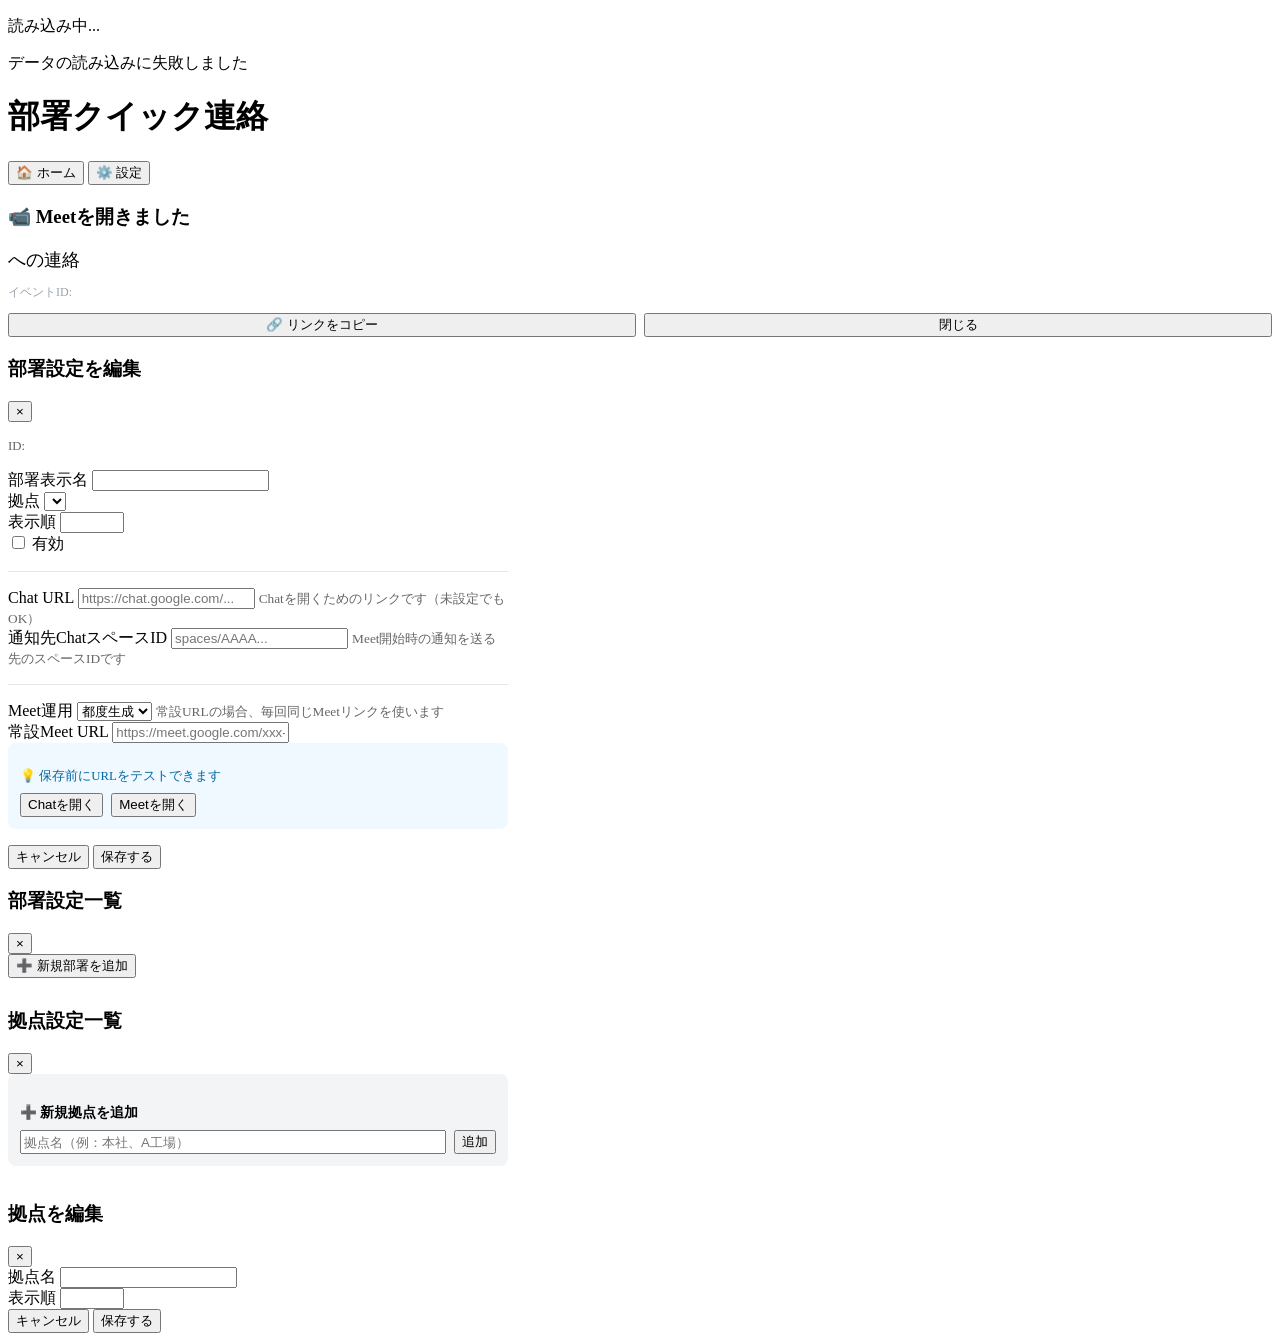
==== commit 5931d487: "feat: 拠点の追加・編集・削除機能を実装 - 管理者ツールに「拠点設定」セクション追加 - 拠点一覧モーダル・編集モーダルを追加 - クライアント側JS: showSiteList, addSit" ====
--- a/src/gas/ui/index.html
+++ b/src/gas/ui/index.html
@@ -129,6 +129,13 @@
           <button type="button" class="btn btn-secondary" onclick="Settings.showDeptList()">部署一覧を表示</button>
         </div>
 
+        <!-- 拠点設定 -->
+        <div class="settings-card" style="margin-bottom:16px;">
+          <h4 style="font-size:0.9rem; margin-bottom:8px;">🏢 拠点設定</h4>
+          <p style="font-size:0.8rem; color:#666; margin-bottom:8px;">拠点（工場/事業所など）を管理できます</p>
+          <button type="button" class="btn btn-secondary" onclick="Settings.showSiteList()">拠点一覧を表示</button>
+        </div>
+
         <!-- 診断 -->
         <div class="settings-card" style="margin-bottom:16px;">
           <h4 style="font-size:0.9rem; margin-bottom:8px;">🔍 診断</h4>
@@ -319,6 +326,54 @@
         <div id="admin-dept-list">
           <!-- 動的に部署リストが挿入される -->
         </div>
+      </div>
+    </div>
+  </div>
+
+  <!-- 拠点一覧モーダル -->
+  <div id="site-list-modal" class="modal hidden">
+    <div class="modal-content" style="max-width:500px; max-height:80vh;">
+      <div class="modal-header">
+        <h3>拠点設定一覧</h3>
+        <button class="modal-close" onclick="Settings.closeSiteListModal()">&times;</button>
+      </div>
+      <div class="modal-body" style="max-height:60vh; overflow-y:auto;">
+        <!-- 新規追加フォーム -->
+        <div style="margin-bottom:16px; padding:12px; background:#F3F4F6; border-radius:8px;">
+          <h4 style="font-size:0.85rem; margin-bottom:8px;">➕ 新規拠点を追加</h4>
+          <div style="display:flex; gap:8px;">
+            <input type="text" id="new-site-name" class="form-input" placeholder="拠点名（例：本社、A工場）" style="flex:1;">
+            <button type="button" class="btn btn-primary" onclick="Settings.addSite()">追加</button>
+          </div>
+        </div>
+        <div id="admin-site-list">
+          <!-- 動的に拠点リストが挿入される -->
+        </div>
+      </div>
+    </div>
+  </div>
+
+  <!-- 拠点編集モーダル -->
+  <div id="site-edit-modal" class="modal hidden">
+    <div class="modal-content" style="max-width:400px;">
+      <div class="modal-header">
+        <h3>拠点を編集</h3>
+        <button type="button" class="modal-close" onclick="Settings.closeSiteEditModal()">&times;</button>
+      </div>
+      <div class="modal-body">
+        <input type="hidden" id="edit-site-old-name">
+        <div class="form-group">
+          <label class="form-label">拠点名</label>
+          <input type="text" id="edit-site-name" class="form-input">
+        </div>
+        <div class="form-group">
+          <label class="form-label">表示順</label>
+          <input type="number" id="edit-site-order" class="form-input" min="1" max="9999">
+        </div>
+      </div>
+      <div class="modal-actions">
+        <button type="button" class="btn btn-secondary" onclick="Settings.closeSiteEditModal()">キャンセル</button>
+        <button type="button" class="btn btn-primary" onclick="Settings.saveSite()">保存する</button>
       </div>
     </div>
   </div>
@@ -1785,6 +1840,184 @@
       App.showToast('Meet URLを開きました', 'success');
     }
 
+    // ====== 拠点設定 ======
+    var adminSites = [];  // 拠点リスト
+
+    /**
+     * 拠点一覧を表示
+     */
+    function showSiteList() {
+      console.log('[showSiteList] 拠点一覧を取得開始');
+      App.showLoading('読み込んでいます...');
+      google.script.run
+        .withSuccessHandler(function(result) {
+          App.hideLoading();
+          console.log('[showSiteList] result:', result);
+          if (result.success) {
+            adminSites = result.data || [];
+            renderSiteList(adminSites);
+            document.getElementById('site-list-modal').classList.remove('hidden');
+          } else {
+            console.error('[showSiteList] エラー:', result.error);
+            App.showToast('読み込みに失敗しました', 'error');
+          }
+        })
+        .withFailureHandler(function(error) {
+          App.hideLoading();
+          console.error('[showSiteList] 通信エラー:', error);
+          App.showToast('読み込みに失敗しました', 'error');
+        })
+        .listSites();
+    }
+
+    function renderSiteList(sites) {
+      var container = document.getElementById('admin-site-list');
+      if (!container) return;
+
+      if (sites.length === 0) {
+        container.innerHTML = '<p style="color:#666; text-align:center; padding:16px;">拠点がまだ登録されていません</p>';
+        return;
+      }
+
+      container.innerHTML = sites.map(function(site, index) {
+        return '<div class="settings-card" style="display:flex;justify-content:space-between;align-items:center;margin-bottom:8px;padding:12px;">' +
+          '<div style="flex:1;">' +
+            '<div style="font-weight:bold;">' + App.escapeHtml(site.value) + '</div>' +
+            '<div style="font-size:0.8rem;color:#666;">表示順: ' + (site.order || 999) + '</div>' +
+          '</div>' +
+          '<div style="display:flex;gap:4px;">' +
+            '<button class="btn btn-secondary btn-small" onclick="Settings.openSiteEdit(\'' + App.escapeHtml(site.value) + '\', ' + (site.order || 999) + ')" title="編集">✏️</button>' +
+            '<button class="btn btn-danger btn-small" onclick="Settings.confirmDeleteSite(\'' + App.escapeHtml(site.value) + '\')" title="削除" style="background:#DC2626;color:white;">🗑️</button>' +
+          '</div>' +
+        '</div>';
+      }).join('');
+    }
+
+    function closeSiteListModal() {
+      document.getElementById('site-list-modal').classList.add('hidden');
+    }
+
+    /**
+     * 新規拠点を追加
+     */
+    function addSite() {
+      var nameInput = document.getElementById('new-site-name');
+      var name = nameInput.value.trim();
+
+      if (!name) {
+        App.showToast('拠点名を入力してください', 'error');
+        return;
+      }
+
+      // 重複チェック
+      for (var i = 0; i < adminSites.length; i++) {
+        if (adminSites[i].value === name) {
+          App.showToast('同じ名前の拠点が既に存在します', 'error');
+          return;
+        }
+      }
+
+      App.showLoading('追加しています...');
+      google.script.run
+        .withSuccessHandler(function(result) {
+          App.hideLoading();
+          if (result.success) {
+            App.showToast('拠点を追加しました', 'success');
+            nameInput.value = '';
+            showSiteList();  // リスト更新
+          } else {
+            App.showToast(result.error || '追加に失敗しました', 'error');
+          }
+        })
+        .withFailureHandler(function(error) {
+          App.hideLoading();
+          App.showToast('追加に失敗しました', 'error');
+          console.error(error);
+        })
+        .addSite({ name: name, order: 999 });
+    }
+
+    /**
+     * 拠点編集モーダルを開く
+     */
+    function openSiteEdit(siteName, order) {
+      document.getElementById('edit-site-old-name').value = siteName;
+      document.getElementById('edit-site-name').value = siteName;
+      document.getElementById('edit-site-order').value = order || 999;
+      document.getElementById('site-list-modal').classList.add('hidden');
+      document.getElementById('site-edit-modal').classList.remove('hidden');
+    }
+
+    function closeSiteEditModal() {
+      document.getElementById('site-edit-modal').classList.add('hidden');
+    }
+
+    /**
+     * 拠点を保存（更新）
+     */
+    function saveSite() {
+      var oldName = document.getElementById('edit-site-old-name').value;
+      var newName = document.getElementById('edit-site-name').value.trim();
+      var order = parseInt(document.getElementById('edit-site-order').value, 10) || 999;
+
+      if (!newName) {
+        App.showToast('拠点名を入力してください', 'error');
+        return;
+      }
+
+      App.showLoading('保存しています...');
+      google.script.run
+        .withSuccessHandler(function(result) {
+          App.hideLoading();
+          if (result.success) {
+            App.showToast('拠点を保存しました', 'success');
+            closeSiteEditModal();
+            showSiteList();  // リスト更新
+          } else {
+            App.showToast(result.error || '保存に失敗しました', 'error');
+          }
+        })
+        .withFailureHandler(function(error) {
+          App.hideLoading();
+          App.showToast('保存に失敗しました', 'error');
+          console.error(error);
+        })
+        .updateSite({ oldName: oldName, newName: newName, order: order });
+    }
+
+    /**
+     * 拠点削除確認
+     */
+    function confirmDeleteSite(siteName) {
+      if (!confirm('「' + siteName + '」を削除しますか？\n\nこの拠点を使用している部署がある場合、その部署の拠点は空欄になります。')) {
+        return;
+      }
+      deleteSite(siteName);
+    }
+
+    /**
+     * 拠点を削除
+     */
+    function deleteSite(siteName) {
+      App.showLoading('削除しています...');
+      google.script.run
+        .withSuccessHandler(function(result) {
+          App.hideLoading();
+          if (result.success) {
+            App.showToast('拠点を削除しました', 'success');
+            showSiteList();  // リスト更新
+          } else {
+            App.showToast(result.error || '削除に失敗しました', 'error');
+          }
+        })
+        .withFailureHandler(function(error) {
+          App.hideLoading();
+          App.showToast('削除に失敗しました', 'error');
+          console.error(error);
+        })
+        .deleteSite(siteName);
+    }
+
     return {
       init: init,
       checkAdmin: checkAdmin,
@@ -1809,7 +2042,15 @@
       saveDeptSettings: saveDeptSettings,
       // テスト（保存前URL確認）
       testChatUrl: testChatUrl,
-      testMeetUrl: testMeetUrl
+      testMeetUrl: testMeetUrl,
+      // 拠点設定
+      showSiteList: showSiteList,
+      closeSiteListModal: closeSiteListModal,
+      addSite: addSite,
+      openSiteEdit: openSiteEdit,
+      closeSiteEditModal: closeSiteEditModal,
+      saveSite: saveSite,
+      confirmDeleteSite: confirmDeleteSite
     };
   })();
 
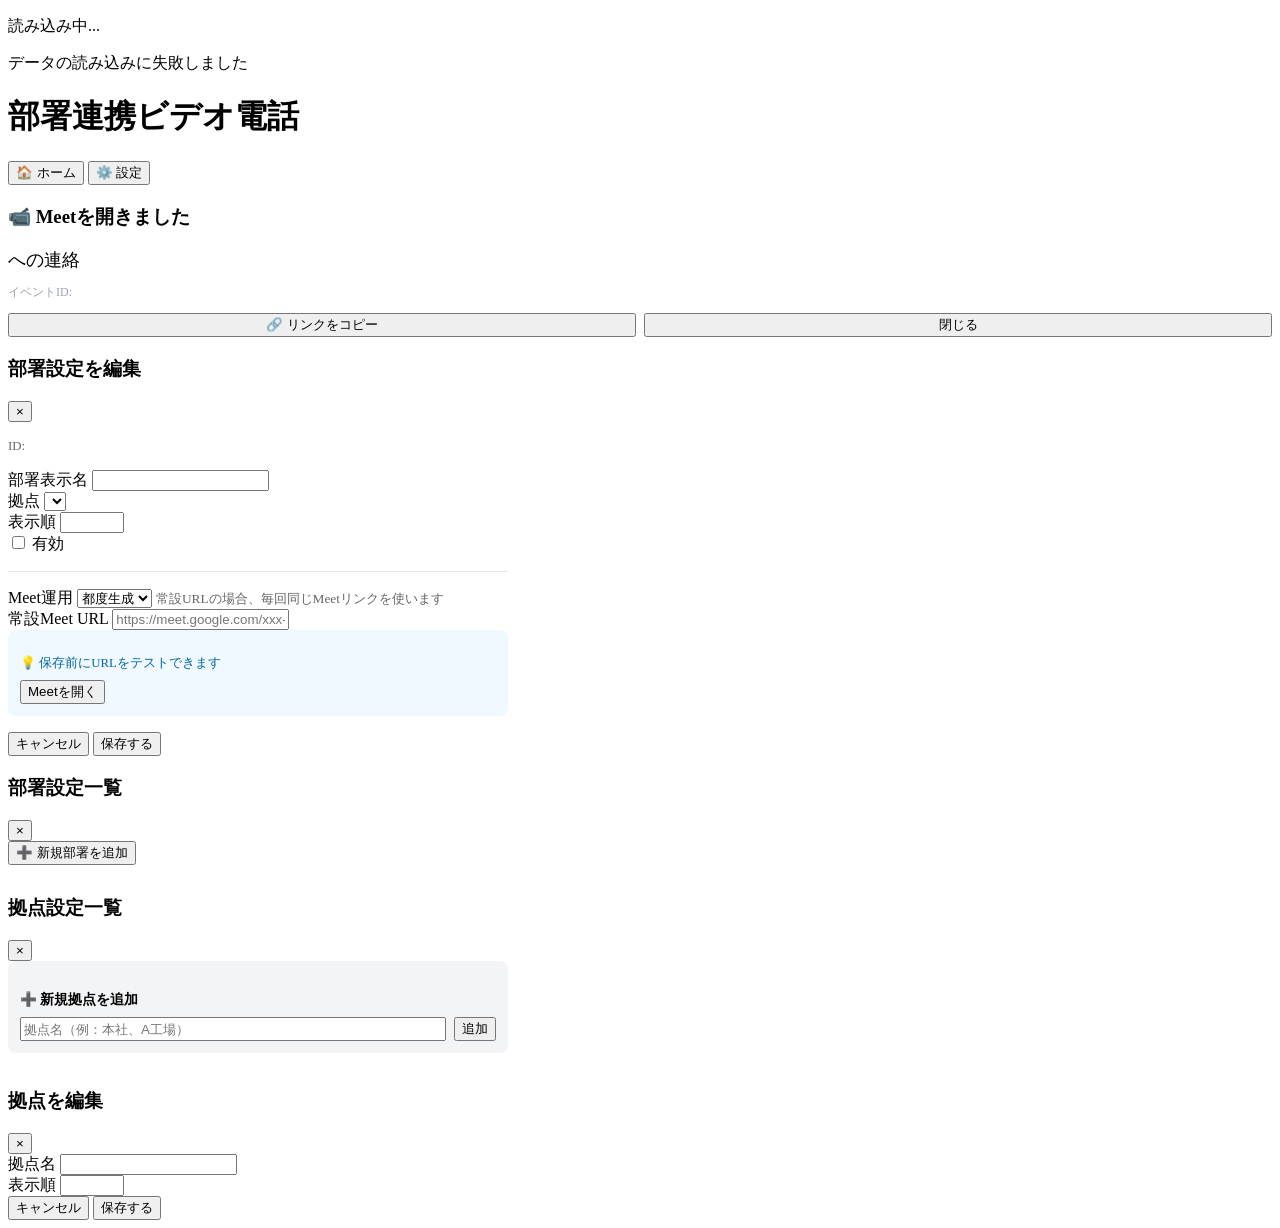
==== commit 4001bcbe: "refactor: Chat機能を削除しMeet専用アプリに変更 - アプリ名を「部署連携ビデオ電話」に変更 - Chat関連のUI・JS（ボタン、ハンドラ、設定フィールド）をすべて削除 - タブ・検" ====
--- a/src/gas/ui/index.html
+++ b/src/gas/ui/index.html
@@ -3,7 +3,7 @@
 <head>
   <meta charset="UTF-8">
   <meta name="viewport" content="width=device-width, initial-scale=1.0">
-  <title>部署クイック連絡</title>
+  <title>部署連携ビデオ電話</title>
   <style><?!= include('ui/styles.css'); ?></style>
 </head>
 <body>
@@ -18,7 +18,7 @@
 
   <!-- ヘッダー -->
   <header class="app-header">
-    <h1 class="app-title">部署クイック連絡</h1>
+    <h1 class="app-title">部署連携ビデオ電話</h1>
     <div id="user-info" class="user-info"></div>
   </header>
 
@@ -29,30 +29,6 @@
 
     <!-- ==================== HOME ==================== -->
     <section id="page-home" class="page">
-      <!-- 上部タブ（全部/最近/お気に入り 順） -->
-      <div class="home-tabs" style="display:flex; gap:8px; margin-bottom:16px;">
-        <button type="button" class="chip active" data-home-tab="all" onclick="Home.switchTab('all')">📋 全部</button>
-        <button type="button" class="chip" data-home-tab="recents" onclick="Home.switchTab('recents')">🕐 最近</button>
-        <button type="button" class="chip" data-home-tab="favorites" onclick="Home.switchTab('favorites')">⭐ お気に入り</button>
-      </div>
-
-      <!-- お気に入り/最近/推奨セクション -->
-      <div id="quick-section" style="margin-bottom:16px; display:none;">
-        <!-- 動的に表示 -->
-      </div>
-
-      <!-- 検索・フィルタ（全部タブ時のみ表示） -->
-      <div id="search-section" class="search-section">
-        <div class="search-box">
-          <span class="search-icon">🔍</span>
-          <input type="text" id="search-input" class="search-input" placeholder="部署名で検索...">
-        </div>
-        <div id="filter-chips" class="filter-chips">
-          <button class="chip active" data-site="">すべて</button>
-          <!-- 拠点チップはLookupから動的に生成 -->
-        </div>
-      </div>
-
       <!-- 部署カードリスト -->
       <div id="dept-list" class="dept-list">
         <!-- 動的に部署カードが挿入される -->
@@ -72,46 +48,14 @@
         <p style="font-size:0.8rem; color:#666;" id="settings-user-info">ログインユーザー: 読み込み中...</p>
       </div>
 
-      <!-- 2) 個人設定（全ユーザー） -->
-      <div class="settings-card" style="margin-bottom:16px;">
-        <h4 style="font-size:0.9rem; margin-bottom:12px;">⚙️ 個人設定</h4>
-
-        <div class="form-group">
-          <label class="form-label">ホーム初期タブ</label>
-          <select id="pref-default-tab" class="form-select">
-            <option value="all">全部</option>
-            <option value="recents">最近</option>
-            <option value="favorites">お気に入り</option>
-          </select>
-        </div>
-
-        <div class="form-group">
-          <label class="form-label">デフォルト拠点フィルタ</label>
-          <select id="pref-default-site" class="form-select">
-            <option value="">すべて</option>
-            <!-- 動的に拠点が追加される -->
-          </select>
-        </div>
-
-        <div style="display:flex; gap:8px; margin-top:12px;">
-          <button type="button" class="btn btn-primary" onclick="Settings.saveUserPrefs()">保存</button>
-          <button type="button" class="btn btn-secondary" onclick="Settings.resetFavorites()">お気に入りを初期化</button>
-        </div>
-      </div>
 
       <!-- 3) ヘルプ（全ユーザー） -->
       <div class="settings-card" style="margin-bottom:16px;">
         <h4 style="font-size:0.9rem; margin-bottom:8px;">❓ ヘルプ</h4>
         <details style="margin-bottom:8px;">
-          <summary style="cursor:pointer; font-size:0.85rem; color:#333;">Meet通知が届かない時</summary>
+          <summary style="cursor:pointer; font-size:0.85rem; color:#333;">Meetが開けない時</summary>
           <p style="font-size:0.8rem; color:#666; margin-top:4px; padding-left:12px;">
-            部署設定で「通知先ChatスペースID」が設定されているか確認してください。管理者に連絡してください。
-          </p>
-        </details>
-        <details style="margin-bottom:8px;">
-          <summary style="cursor:pointer; font-size:0.85rem; color:#333;">Chatが開けない時</summary>
-          <p style="font-size:0.8rem; color:#666; margin-top:4px; padding-left:12px;">
-            部署設定で「Chat URL」が設定されているか確認してください。
+            部署設定で「Meet URL」が設定されているか確認してください。管理者に連絡してください。
           </p>
         </details>
         <button type="button" class="btn btn-secondary" style="margin-top:8px;" onclick="Settings.runSimpleDiagnostics()">簡易診断を実行</button>
@@ -125,7 +69,7 @@
         <!-- 部署設定 -->
         <div class="settings-card" style="margin-bottom:16px;">
           <h4 style="font-size:0.9rem; margin-bottom:8px;">📋 部署設定</h4>
-          <p style="font-size:0.8rem; color:#666; margin-bottom:8px;">部署のChat/Meet設定を編集できます</p>
+          <p style="font-size:0.8rem; color:#666; margin-bottom:8px;">部署のMeet設定を編集できます</p>
           <button type="button" class="btn btn-secondary" onclick="Settings.showDeptList()">部署一覧を表示</button>
         </div>
 
@@ -199,7 +143,7 @@
         <div id="notify-fallback" class="notify-status-box" style="display:none; background:#FEF3C7; border:1px solid #FCD34D; border-radius:8px; padding:12px; margin:8px 0;">
           <p id="notify-fallback-message" style="color:#D97706; font-size:0.9rem; margin:0 0 8px 0;"></p>
           <p style="color:#78716C; font-size:0.8rem; margin:0;">
-            Chatで直接連絡するか、通知を再送してください。
+            通知を再送してください。
           </p>
         </div>
 
@@ -214,9 +158,6 @@
             <button class="btn btn-warning" style="flex:1;" onclick="Home.retryNotification()">
               🔄 通知を再送
             </button>
-            <button id="btn-open-chat" class="btn btn-secondary" style="flex:1;" onclick="Home.openChatFromModal()">
-              💬 Chatを開く
-            </button>
           </div>
         </div>
 
@@ -262,20 +203,6 @@
           <label class="form-label">
             <input type="checkbox" id="m_enabled"> 有効
           </label>
-        </div>
-
-        <hr style="margin:16px 0; border:none; border-top:1px solid #E5E7EB;">
-
-        <!-- Chat/通知 -->
-        <div class="form-group">
-          <label class="form-label">Chat URL</label>
-          <input type="url" id="m_chat_url" class="form-input" placeholder="https://chat.google.com/...">
-          <small style="color:#666;">Chatを開くためのリンクです（未設定でもOK）</small>
-        </div>
-        <div class="form-group">
-          <label class="form-label">通知先ChatスペースID</label>
-          <input type="text" id="m_notify" class="form-input" placeholder="spaces/AAAA...">
-          <small style="color:#666;">Meet開始時の通知を送る先のスペースIDです</small>
         </div>
 
         <hr style="margin:16px 0; border:none; border-top:1px solid #E5E7EB;">
@@ -298,7 +225,6 @@
       <div style="background:#F0F9FF; padding:12px; border-radius:8px; margin-bottom:16px;">
         <p style="font-size:0.8rem; color:#0369A1; margin-bottom:8px;">💡 保存前にURLをテストできます</p>
         <div style="display:flex; gap:8px;">
-          <button type="button" class="btn btn-secondary btn-small" onclick="Settings.testChatUrl()">Chatを開く</button>
           <button type="button" class="btn btn-secondary btn-small" onclick="Settings.testMeetUrl()">Meetを開く</button>
         </div>
       </div>
@@ -449,7 +375,7 @@
       depts: [],
       lookup: {},
       user: null,
-      favorites: new Set(), // お気に入りをSetで管理
+
       rendered: new Set()   // 初回レンダリング済みページを追跡
     };
 
@@ -667,9 +593,33 @@
     function getDepts() { return state.depts; }
     function setDepts(depts) { state.depts = depts || []; }
     function getLookup() { return state.lookup; }
+    function setLookup(lookup) { state.lookup = lookup || {}; }
     function getUser() { return state.user; }
-    function getFavorites() { return state.favorites; }
-    function setFavorites(favSet) { state.favorites = favSet; }
+
+
+    /**
+     * Lookupデータをサーバーから再取得して更新
+     * @param {Function} callback - 完了後のコールバック
+     */
+    function reloadLookup(callback) {
+      google.script.run
+        .withSuccessHandler(function(result) {
+          if (result.success) {
+            state.lookup = result.data;
+            console.log('[reloadLookup] Lookup更新完了:', result.data);
+            // Home画面の部署リストを再描画
+            if (typeof Home !== 'undefined' && Home.renderDeptList) {
+              Home.renderDeptList();
+            }
+          }
+          if (callback) callback(result);
+        })
+        .withFailureHandler(function(error) {
+          console.error('[reloadLookup] エラー:', error);
+          if (callback) callback({ success: false, error: error });
+        })
+        .reloadLookup();
+    }
 
     function getDeptById(deptId) {
       for (var i = 0; i < state.depts.length; i++) {
@@ -740,9 +690,9 @@
       getDepts: getDepts,
       setDepts: setDepts,
       getLookup: getLookup,
+      setLookup: setLookup,
+      reloadLookup: reloadLookup,  // Lookup再取得
       getUser: getUser,
-      getFavorites: getFavorites,
-      setFavorites: setFavorites,
       getDeptById: getDeptById,
       populateDeptSelect: populateDeptSelect,
       populateLookupSelect: populateLookupSelect,
@@ -755,222 +705,41 @@
   // Home モジュール
   // ============================================
   var Home = (function() {
-    var filters = { site: '', search: '' };
     var currentMeetData = null;
-    var currentTab = 'all'; // デフォルトは「全部」
-    var homeData = { favorites: [], recents: [], recommended: [] };
 
     function init() {
-      loadHomeData();
       bindEvents();
-      renderSiteChips();
-    }
-
-    function loadHomeData() {
-      google.script.run
-        .withSuccessHandler(function(result) {
-          if (result.success) {
-            homeData = result.data;
-            // favoritesをSetに変換
-            App.setFavorites(new Set(homeData.favorites || []));
-          }
-          switchTab(currentTab);
-        })
-        .withFailureHandler(function(error) {
-          console.error('loadHomeData エラー:', error);
-          switchTab(currentTab);
-        })
-        .getHomeData();
-    }
-
-    function switchTab(tab) {
-      currentTab = tab;
-
-      // タブボタンのアクティブ状態を更新
-      document.querySelectorAll('.home-tabs .chip').forEach(function(t) {
-        t.classList.toggle('active', t.getAttribute('data-home-tab') === tab);
-      });
-
-      var searchSection = document.getElementById('search-section');
-      var quickSection = document.getElementById('quick-section');
-
-      if (tab === 'all') {
-        searchSection.style.display = 'block';
-        quickSection.style.display = 'none';
-        renderDeptList();
-      } else {
-        searchSection.style.display = 'none';
-        quickSection.style.display = 'block';
-        renderQuickSection(tab);
-      }
-    }
-
-    function renderQuickSection(tab) {
-      var container = document.getElementById('quick-section');
-      var listContainer = document.getElementById('dept-list');
-      if (!container || !listContainer) return;
-
-      var deptIds = [];
-      var emptyMessage = '';
-      var emptyIcon = '';
-
-      if (tab === 'favorites') {
-        deptIds = Array.from(App.getFavorites());
-        emptyMessage = 'お気に入りがありません。部署カードの★をタップして追加しましょう。';
-        emptyIcon = '⭐';
-      } else if (tab === 'recents') {
-        deptIds = homeData.recents || [];
-        emptyMessage = '最近使った部署がありません';
-        emptyIcon = '🕐';
-      }
-
-      // 推奨表示
-      var recommended = homeData.recommended || [];
-      if (recommended.length > 0 && tab === 'favorites') {
-        container.innerHTML = '<div style="margin-bottom:12px;">' +
-          '<span style="font-size:0.8rem; color:#6B7280;">📌 おすすめ</span>' +
-          '<div class="recents-chips" style="display:flex; gap:8px; flex-wrap:wrap; margin-top:6px;">' +
-          recommended.slice(0, 4).map(function(deptId) {
-            var dept = App.getDeptById(deptId);
-            if (!dept) return '';
-            return '<button type="button" class="chip" data-action="meet" data-dept="' + App.escapeHtml(deptId) + '">' +
-              App.escapeHtml(dept.name) + '</button>';
-          }).join('') +
-          '</div></div>';
-      } else {
-        container.innerHTML = '';
-      }
-
-      if (deptIds.length === 0) {
-        listContainer.innerHTML = '<div class="empty-state">' +
-          '<div class="empty-icon">' + emptyIcon + '</div>' +
-          '<p class="empty-text">' + emptyMessage + '</p>' +
-          '</div>';
-        return;
-      }
-
-      var depts = deptIds.map(function(id) { return App.getDeptById(id); }).filter(Boolean);
-      listContainer.innerHTML = depts.map(function(dept) {
-        return renderDeptCard(dept);
-      }).join('');
+      renderDeptList();
     }
 
     function bindEvents() {
-      var searchInput = document.getElementById('search-input');
-      if (searchInput) {
-        searchInput.addEventListener('input', App.debounce(function() {
-          filters.search = this.value.toLowerCase();
-          renderDeptList();
-        }, 300));
-      }
-
-      // ★ イベント委譲：お気に入り☆ / Chat / Meet ボタン
+      // Meet ボタンクリック（イベント委譲）
       document.addEventListener('click', function(e) {
-        // お気に入り☆クリック
-        var starBtn = e.target.closest('[data-fav]');
-        if (starBtn) {
-          e.preventDefault();
-          e.stopPropagation();
-          var deptId = starBtn.getAttribute('data-fav');
-          console.log('[Click] ★ お気に入り:', deptId);
-          toggleFavorite(deptId, starBtn);
-          return;
-        }
-
-        // Chat/Meet ボタンクリック
         var actionBtn = e.target.closest('[data-action]');
         if (actionBtn) {
           var action = actionBtn.getAttribute('data-action');
           var deptId = actionBtn.getAttribute('data-dept');
-          console.log('[Click] アクションボタン:', action, deptId);
-
-          if (!deptId) {
-            console.warn('[Click] deptIdがありません');
-            return;
-          }
+
+          if (!deptId) return;
 
           try {
-            if (action === 'chat') {
-              handleChat(deptId);
-            } else if (action === 'meet') {
+            if (action === 'meet') {
               handleMeet(deptId);
             }
           } catch (err) {
-            console.error('[Click] ハンドラでエラー:', err);
             App.showToast('エラーが発生しました: ' + err.message, 'error');
           }
         }
       });
     }
 
-    function renderSiteChips() {
-      var container = document.getElementById('filter-chips');
-      if (!container) return;
-
-      // Lookupからサイト候補を取得（動的）
-      var lookup = App.getLookup();
-      var sites = lookup.Site || [];
-
-      // Lookupにない場合は部署データから抽出
-      if (sites.length === 0) {
-        var depts = App.getDepts();
-        depts.forEach(function(dept) {
-          if (dept.site && sites.indexOf(dept.site) < 0) {
-            sites.push(dept.site);
-          }
-        });
-      }
-
-      sites.forEach(function(site) {
-        var chip = document.createElement('button');
-        chip.className = 'chip';
-        chip.setAttribute('data-site', site);
-        chip.textContent = site;
-        chip.addEventListener('click', function() { selectSiteChip(this); });
-        container.appendChild(chip);
-      });
-
-      var allChip = container.querySelector('[data-site=""]');
-      if (allChip) {
-        allChip.addEventListener('click', function() { selectSiteChip(this); });
-      }
-    }
-
-    function selectSiteChip(chip) {
-      document.querySelectorAll('#filter-chips .chip').forEach(function(c) {
-        c.classList.remove('active');
-      });
-      chip.classList.add('active');
-      filters.site = chip.getAttribute('data-site');
-      renderDeptList();
-    }
-
     function renderDeptCard(dept) {
-      // ★ Phase0: ボタンは常に押せる（disabled禁止）
-      // 未設定時はクリックハンドラでトースト表示
-      var isFav = App.getFavorites().has(dept.dept_id);
-
-      // デバッグ用（問題発生時にコンソール確認）
-      // console.log('[renderDeptCard]', dept.dept_id, 'isFav:', isFav, 'favorites:', [...App.getFavorites()]);
-
-      // ★ data-fav 属性を使用（onclick禁止、イベント委譲で処理）
-      var starHtml = '<button type="button" class="fav-star' + (isFav ? ' active' : '') + '" ' +
-        'data-fav="' + App.escapeHtml(dept.dept_id) + '" ' +
-        'title="' + (isFav ? 'お気に入り解除' : 'お気に入り追加') + '" ' +
-        'style="position:absolute; top:8px; right:8px; background:none; border:none; font-size:1.2rem; cursor:pointer;">' +
-        (isFav ? '★' : '☆') + '</button>';
-
-      return '<div class="dept-card" data-dept-id="' + App.escapeHtml(dept.dept_id) + '" style="position:relative;">' +
-        starHtml +
+      return '<div class="dept-card" data-dept-id="' + App.escapeHtml(dept.dept_id) + '">' +
         '<div class="dept-info">' +
           '<div class="dept-name">' + App.escapeHtml(dept.name) + '</div>' +
           (dept.note ? '<div class="dept-description">' + App.escapeHtml(dept.note) + '</div>' : '') +
-          '<span class="dept-location">' + App.escapeHtml(dept.site || '') + '</span>' +
         '</div>' +
         '<div class="dept-actions">' +
-          '<button type="button" class="btn btn-chat" data-action="chat" data-dept="' + App.escapeHtml(dept.dept_id) + '">' +
-            '💬 Chat' +
-          '</button>' +
           '<button type="button" class="btn btn-meet" data-action="meet" data-dept="' + App.escapeHtml(dept.dept_id) + '">' +
             '📹 Meet' +
           '</button>' +
@@ -983,152 +752,17 @@
       if (!container) return;
 
       var depts = App.getDepts();
-      var filteredDepts = depts.filter(function(dept) {
-        if (filters.site && dept.site !== filters.site) return false;
-        if (filters.search) {
-          var name = (dept.name || '').toLowerCase();
-          var note = (dept.note || '').toLowerCase();
-          if (name.indexOf(filters.search) < 0 && note.indexOf(filters.search) < 0) return false;
-        }
-        return true;
-      });
-
-      if (filteredDepts.length === 0) {
+
+      if (depts.length === 0) {
         container.innerHTML = '<div class="empty-state">' +
-          '<div class="empty-icon">🔍</div>' +
-          '<p class="empty-text">該当する部署がありません</p>' +
+          '<p class="empty-text">部署が登録されていません</p>' +
           '</div>';
         return;
       }
 
-      container.innerHTML = filteredDepts.map(function(dept) {
+      container.innerHTML = depts.map(function(dept) {
         return renderDeptCard(dept);
       }).join('');
-    }
-
-    function toggleFavorite(deptId, starBtn) {
-      var favSet = App.getFavorites();
-      var isFav = favSet.has(deptId);
-      var newState = !isFav;
-
-      console.log('[toggleFavorite]', deptId, 'isFav:', isFav, '→ newState:', newState);
-
-      // 即座にUI更新（楽観的更新）
-      if (newState) {
-        favSet.add(deptId);
-      } else {
-        favSet.delete(deptId);
-      }
-      App.setFavorites(favSet);
-
-      // ★ 押した☆ボタンだけをDOM更新（全体再描画しない）
-      if (starBtn) {
-        starBtn.classList.toggle('active', newState);
-        starBtn.innerHTML = newState ? '★' : '☆';
-        starBtn.title = newState ? 'お気に入り解除' : 'お気に入り追加';
-      }
-
-      // お気に入りタブの場合のみリスト更新（リストの増減があるため）
-      if (currentTab === 'favorites') {
-        renderQuickSection('favorites');
-      }
-
-      // サーバーに保存
-      google.script.run
-        .withSuccessHandler(function(result) {
-          if (result.success) {
-            App.showToast(newState ? 'お気に入りに追加しました' : 'お気に入りから削除しました', 'success');
-          } else {
-            // 失敗時はロールバック
-            rollbackFavorite(deptId, newState, starBtn);
-            App.showToast(result.error || '設定に失敗しました', 'error');
-          }
-        })
-        .withFailureHandler(function(error) {
-          // 失敗時はロールバック
-          rollbackFavorite(deptId, newState, starBtn);
-          App.showToast('設定に失敗しました', 'error');
-          console.error(error);
-        })
-        .setFavorite(deptId, newState);
-    }
-
-    function rollbackFavorite(deptId, wasNewState, starBtn) {
-      var favSet = App.getFavorites();
-      if (wasNewState) {
-        favSet.delete(deptId);
-      } else {
-        favSet.add(deptId);
-      }
-      App.setFavorites(favSet);
-
-      // UIをロールバック
-      if (starBtn) {
-        var restoredState = !wasNewState;
-        starBtn.classList.toggle('active', restoredState);
-        starBtn.innerHTML = restoredState ? '★' : '☆';
-        starBtn.title = restoredState ? 'お気に入り解除' : 'お気に入り追加';
-      }
-
-      if (currentTab === 'favorites') {
-        renderQuickSection('favorites');
-      }
-    }
-
-    function handleChat(deptId) {
-      console.log('[handleChat] deptId:', deptId);
-      var dept = App.getDeptById(deptId);
-      console.log('[handleChat] dept:', dept);
-      if (!dept) {
-        App.showToast('部署が見つかりません', 'error');
-        return;
-      }
-
-      // ★ リンク方式：chat_url があれば直接開く（API不要）
-      console.log('[handleChat] chat_url:', dept.chat_url);
-      if (dept.chat_url) {
-        console.log('[handleChat] Opening chat URL:', dept.chat_url);
-        window.open(dept.chat_url, '_blank');
-        App.showToast(dept.name + ' のChatを開きます', 'success');
-        // ログ記録
-        google.script.run.logEvent({
-          type: 'OpenChat',
-          action: 'Chat',
-          to_dept_id: deptId,
-          note: 'リンク方式'
-        });
-        return;
-      }
-
-      // chat_url がない場合はAPI経由（chat_space_id から URL生成）
-      if (dept.chat_space_id) {
-        App.showLoading('Chatを開いています...');
-        google.script.run
-          .withSuccessHandler(function(result) {
-            App.hideLoading();
-            if (result.success) {
-              App.showToast(dept.name + ' のChatを開きます', 'success');
-              window.open(result.chatUrl, '_blank');
-            } else {
-              App.showToast(result.error || 'Chatを開けませんでした', 'error');
-            }
-          })
-          .withFailureHandler(function(error) {
-            App.hideLoading();
-            App.showToast('エラーが発生しました', 'error');
-            console.error(error);
-          })
-          .openChat(deptId);
-        return;
-      }
-
-      // どちらもない場合 - 設定画面への案内
-      var user = App.getUser();
-      if (user && user.isAdmin) {
-        App.showToast('Chatリンクが未設定です。設定→部署設定から登録してください。', 'info');
-      } else {
-        App.showToast('Chatリンクが未設定です。管理者に連絡してください。', 'error');
-      }
     }
 
     function handleMeet(deptId) {
@@ -1219,23 +853,6 @@
         .retryNotify(currentMeetData.eventId);
     }
 
-    function openChatFromModal() {
-      if (!currentMeetData || !currentMeetData.targetDept) {
-        App.showToast('部署情報がありません', 'error');
-        return;
-      }
-      var dept = currentMeetData.targetDept;
-      var chatUrl = dept.chat_url || '';
-      if (!chatUrl && dept.chat_space_id) {
-        chatUrl = 'https://chat.google.com/room/' + dept.chat_space_id.replace('spaces/', '');
-      }
-      if (!chatUrl) {
-        App.showToast('この部署のChatは設定されていません', 'error');
-        return;
-      }
-      window.open(chatUrl, '_blank');
-      App.showToast(dept.name + ' のChatを開きます', 'success');
-    }
 
     function fallbackCopyTextToClipboard(text) {
       var textArea = document.createElement('textarea');
@@ -1256,15 +873,11 @@
 
     return {
       init: init,
-      switchTab: switchTab,
-      toggleFavorite: toggleFavorite,
-      handleChat: handleChat,
       handleMeet: handleMeet,
       closeMeetModal: closeMeetModal,
       copyMeetLink: copyMeetLink,
       retryNotification: retryNotification,
-      openChatFromModal: openChatFromModal,
-      renderDeptList: renderDeptList  // 部署リスト再描画（外部から呼び出し用）
+      renderDeptList: renderDeptList
     };
   })();
 
@@ -1335,24 +948,6 @@
         console.warn('[populateSettings] userInfo要素またはdata.userがありません');
       }
 
-      // 個人設定
-      var prefs = data.userPrefs || {};
-      var tabSelect = document.getElementById('pref-default-tab');
-      var siteSelect = document.getElementById('pref-default-site');
-
-      if (tabSelect) tabSelect.value = prefs.defaultTopTab || 'all';
-
-      // 拠点選択肢を動的追加
-      if (siteSelect && data.lookup && data.lookup.Site) {
-        siteSelect.innerHTML = '<option value="">すべて</option>';
-        data.lookup.Site.forEach(function(site) {
-          var opt = document.createElement('option');
-          opt.value = site;
-          opt.textContent = site;
-          if (prefs.defaultSite === site) opt.selected = true;
-          siteSelect.appendChild(opt);
-        });
-      }
     }
 
     function checkAdmin() {
@@ -1369,52 +964,6 @@
       }
     }
 
-    // ====== 個人設定 ======
-    function saveUserPrefs() {
-      var patch = {
-        defaultTopTab: document.getElementById('pref-default-tab').value,
-        defaultSite: document.getElementById('pref-default-site').value
-      };
-
-      App.showLoading('保存しています...');
-      google.script.run
-        .withSuccessHandler(function(result) {
-          App.hideLoading();
-          if (result && result.ok) {
-            App.showToast('個人設定を保存しました', 'success');
-          } else {
-            App.showToast(result.error || '保存に失敗しました', 'error');
-          }
-        })
-        .withFailureHandler(function(error) {
-          App.hideLoading();
-          App.showToast('保存に失敗しました', 'error');
-          console.error(error);
-        })
-        .saveUserPrefs(patch);
-    }
-
-    function resetFavorites() {
-      if (!confirm('お気に入りを初期化しますか？')) return;
-
-      App.showLoading('初期化しています...');
-      google.script.run
-        .withSuccessHandler(function(result) {
-          App.hideLoading();
-          if (result && result.ok) {
-            App.showToast('お気に入りを初期化しました', 'success');
-          } else {
-            App.showToast(result.error || '初期化に失敗しました', 'error');
-          }
-        })
-        .withFailureHandler(function(error) {
-          App.hideLoading();
-          App.showToast('初期化に失敗しました', 'error');
-          console.error(error);
-        })
-        .resetUserFavorites();
-    }
-
     // ====== 簡易診断（全ユーザー） ======
     function runSimpleDiagnostics() {
       App.showLoading('診断しています...');
@@ -1427,7 +976,6 @@
             var html = '<div style="background:#F3F4F6;border-radius:8px;padding:12px;">';
             html += '<p style="font-size:0.85rem;margin-bottom:4px;">' + (d.spreadsheet ? '✅' : '❌') + ' スプレッドシート</p>';
             html += '<p style="font-size:0.85rem;margin-bottom:4px;">' + (d.meet ? '✅' : '❌') + ' Meet API</p>';
-            html += '<p style="font-size:0.85rem;margin-bottom:0;">' + (d.chat ? '✅' : '❌') + ' Chat API</p>';
             html += '</div>';
             resultDiv.innerHTML = html;
           } else {
@@ -1475,7 +1023,6 @@
               '<div style="background:#F3F4F6;border-radius:8px;padding:12px;margin-top:8px;">' +
               '<p>' + (data.spreadsheet.ok ? '✅' : '❌') + ' スプレッドシート: ' + data.spreadsheet.message + '</p>' +
               '<p>' + (data.meet.ok ? '✅' : '❌') + ' Meet API: ' + data.meet.message + '</p>' +
-              '<p>' + (data.chat.ok ? '✅' : '❌') + ' Chat API: ' + data.chat.message + '</p>' +
               '</div>';
           } else {
             resultDiv.innerHTML = '<p style="color:#dc3545;">❌ 診断に失敗しました</p>';
@@ -1602,8 +1149,6 @@
       document.getElementById('m_name').value = '';
       document.getElementById('m_order').value = 999;
       document.getElementById('m_enabled').checked = true;
-      document.getElementById('m_chat_url').value = '';
-      document.getElementById('m_notify').value = '';
       document.getElementById('m_meet_mode').value = '常設URL';
       document.getElementById('m_meet_url').value = '';
 
@@ -1696,8 +1241,6 @@
       document.getElementById('m_name').value = dept.name || '';
       document.getElementById('m_order').value = dept.order || 999;
       document.getElementById('m_enabled').checked = (dept.enabled !== 'N');
-      document.getElementById('m_chat_url').value = dept.chat_url || '';
-      document.getElementById('m_notify').value = dept.notify_space_id || '';
       document.getElementById('m_meet_mode').value = dept.meet_mode || '都度生成';
       document.getElementById('m_meet_url').value = dept.meet_url || '';
 
@@ -1743,8 +1286,6 @@
         site: document.getElementById('m_site').value,
         order: parseInt(document.getElementById('m_order').value, 10) || 999,
         enabled: document.getElementById('m_enabled').checked ? 'Y' : 'N',
-        chat_url: document.getElementById('m_chat_url').value.trim(),
-        notify_space_id: document.getElementById('m_notify').value.trim(),
         meet_mode: document.getElementById('m_meet_mode').value,
         meet_url: document.getElementById('m_meet_url').value.trim()
       };
@@ -1753,10 +1294,6 @@
       // バリデーション
       if (!patch.name) {
         App.showToast('部署表示名を入力してください', 'error');
-        return;
-      }
-      if (patch.chat_url && !patch.chat_url.startsWith('https://')) {
-        App.showToast('Chat URLはhttps://で始めてください', 'error');
         return;
       }
       if (patch.meet_mode === '常設URL' && patch.meet_url && !patch.meet_url.includes('meet.google.com')) {
@@ -1805,24 +1342,6 @@
     }
 
     /**
-     * テスト: 入力中のChat URLを開く（保存前確認用）
-     */
-    function testChatUrl() {
-      var url = document.getElementById('m_chat_url').value.trim();
-      console.log('[testChatUrl] url:', url);
-      if (!url) {
-        App.showToast('Chat URLが入力されていません', 'error');
-        return;
-      }
-      if (!url.startsWith('https://')) {
-        App.showToast('URLはhttps://で始めてください', 'error');
-        return;
-      }
-      window.open(url, '_blank');
-      App.showToast('Chat URLを開きました', 'success');
-    }
-
-    /**
      * テスト: 入力中のMeet URLを開く（保存前確認用）
      */
     function testMeetUrl() {
@@ -1925,6 +1444,7 @@
             App.showToast('拠点を追加しました', 'success');
             nameInput.value = '';
             showSiteList();  // リスト更新
+            App.reloadLookup();  // ★ Lookupを再取得してHomeフィルターも更新
           } else {
             App.showToast(result.error || '追加に失敗しました', 'error');
           }
@@ -1973,6 +1493,7 @@
             App.showToast('拠点を保存しました', 'success');
             closeSiteEditModal();
             showSiteList();  // リスト更新
+            App.reloadLookup();  // ★ Lookupを再取得してHomeフィルターも更新
           } else {
             App.showToast(result.error || '保存に失敗しました', 'error');
           }
@@ -2006,6 +1527,7 @@
           if (result.success) {
             App.showToast('拠点を削除しました', 'success');
             showSiteList();  // リスト更新
+            App.reloadLookup();  // ★ Lookupを再取得してHomeフィルターも更新
           } else {
             App.showToast(result.error || '削除に失敗しました', 'error');
           }
@@ -2021,9 +1543,6 @@
     return {
       init: init,
       checkAdmin: checkAdmin,
-      // 個人設定
-      saveUserPrefs: saveUserPrefs,
-      resetFavorites: resetFavorites,
       // 診断
       runSimpleDiagnostics: runSimpleDiagnostics,
       runDiagnostics: runDiagnostics,
@@ -2041,7 +1560,6 @@
       toggleMeetUrlField: toggleMeetUrlField,
       saveDeptSettings: saveDeptSettings,
       // テスト（保存前URL確認）
-      testChatUrl: testChatUrl,
       testMeetUrl: testMeetUrl,
       // 拠点設定
       showSiteList: showSiteList,
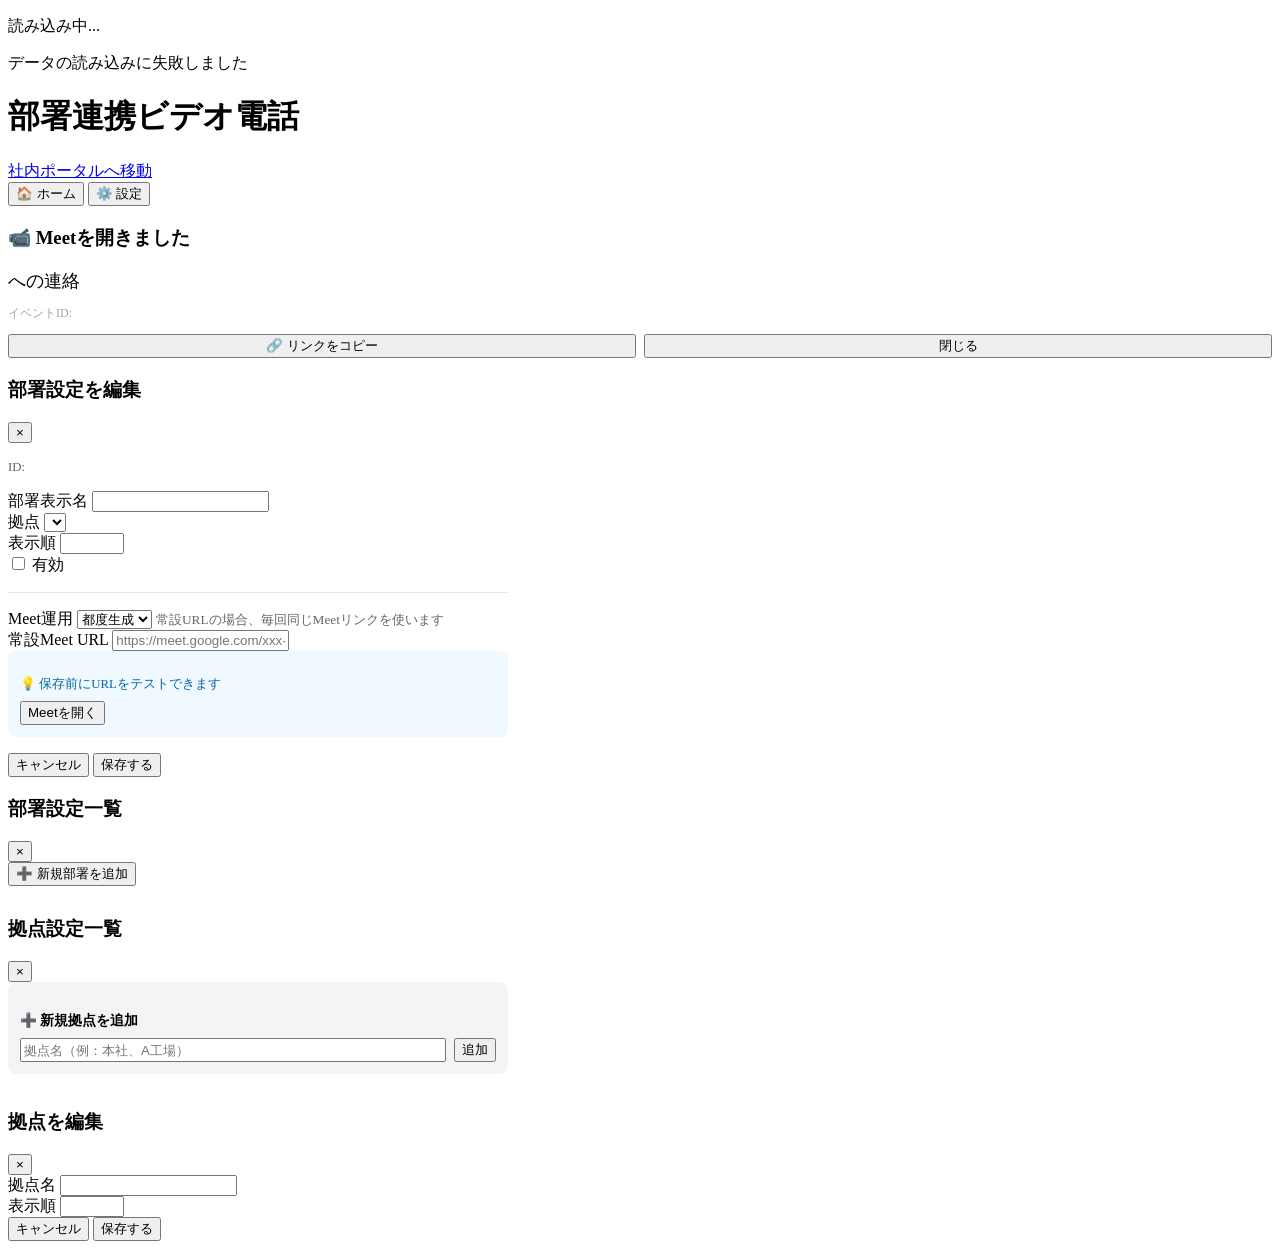
==== commit 9b46897b: "feat: 社内ポータル導線ボタンを実装 - doGetにPORTAL_URL変数を追加 - ヘッダー右端に「社内ポータルへ移動」リンクを配置 - .portal-linkスタイル追加（緑背景#1f9" ====
--- a/src/gas/ui/index.html
+++ b/src/gas/ui/index.html
@@ -18,7 +18,10 @@
 
   <!-- ヘッダー -->
   <header class="app-header">
-    <h1 class="app-title">部署連携ビデオ電話</h1>
+    <div class="app-header-top">
+      <h1 class="app-title">部署連携ビデオ電話</h1>
+      <a href="<?= PORTAL_URL ?>" target="_top" class="portal-link">社内ポータルへ移動</a>
+    </div>
     <div id="user-info" class="user-info"></div>
   </header>
 
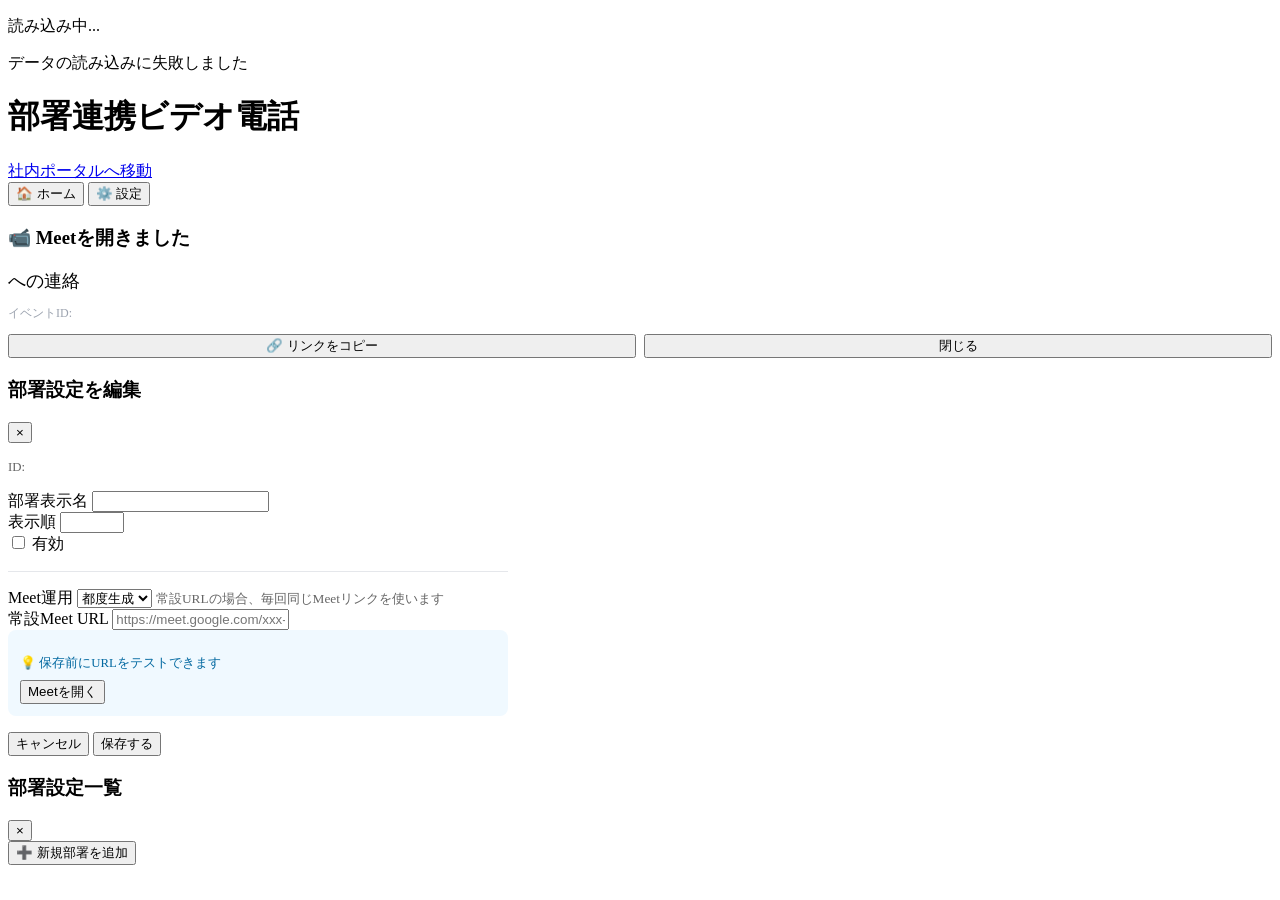
==== commit a2c93b70: "refactor: 拠点（工場）選択機能を削除 - 管理者ツールの拠点設定セクションを削除 - 拠点一覧・拠点編集モーダルを削除 - 部署編集の拠点セレクトフィールドを削除 - 拠点関連JS関数をすべ" ====
--- a/src/gas/ui/index.html
+++ b/src/gas/ui/index.html
@@ -76,13 +76,6 @@
           <button type="button" class="btn btn-secondary" onclick="Settings.showDeptList()">部署一覧を表示</button>
         </div>
 
-        <!-- 拠点設定 -->
-        <div class="settings-card" style="margin-bottom:16px;">
-          <h4 style="font-size:0.9rem; margin-bottom:8px;">🏢 拠点設定</h4>
-          <p style="font-size:0.8rem; color:#666; margin-bottom:8px;">拠点（工場/事業所など）を管理できます</p>
-          <button type="button" class="btn btn-secondary" onclick="Settings.showSiteList()">拠点一覧を表示</button>
-        </div>
-
         <!-- 診断 -->
         <div class="settings-card" style="margin-bottom:16px;">
           <h4 style="font-size:0.9rem; margin-bottom:8px;">🔍 診断</h4>
@@ -193,12 +186,6 @@
           <input type="text" id="m_name" class="form-input">
         </div>
         <div class="form-group">
-          <label class="form-label">拠点</label>
-          <select id="m_site" class="form-select">
-            <!-- Lookupから動的生成 -->
-          </select>
-        </div>
-        <div class="form-group">
           <label class="form-label">表示順</label>
           <input type="number" id="m_order" class="form-input" min="1" max="9999">
         </div>
@@ -255,54 +242,6 @@
         <div id="admin-dept-list">
           <!-- 動的に部署リストが挿入される -->
         </div>
-      </div>
-    </div>
-  </div>
-
-  <!-- 拠点一覧モーダル -->
-  <div id="site-list-modal" class="modal hidden">
-    <div class="modal-content" style="max-width:500px; max-height:80vh;">
-      <div class="modal-header">
-        <h3>拠点設定一覧</h3>
-        <button class="modal-close" onclick="Settings.closeSiteListModal()">&times;</button>
-      </div>
-      <div class="modal-body" style="max-height:60vh; overflow-y:auto;">
-        <!-- 新規追加フォーム -->
-        <div style="margin-bottom:16px; padding:12px; background:#F3F4F6; border-radius:8px;">
-          <h4 style="font-size:0.85rem; margin-bottom:8px;">➕ 新規拠点を追加</h4>
-          <div style="display:flex; gap:8px;">
-            <input type="text" id="new-site-name" class="form-input" placeholder="拠点名（例：本社、A工場）" style="flex:1;">
-            <button type="button" class="btn btn-primary" onclick="Settings.addSite()">追加</button>
-          </div>
-        </div>
-        <div id="admin-site-list">
-          <!-- 動的に拠点リストが挿入される -->
-        </div>
-      </div>
-    </div>
-  </div>
-
-  <!-- 拠点編集モーダル -->
-  <div id="site-edit-modal" class="modal hidden">
-    <div class="modal-content" style="max-width:400px;">
-      <div class="modal-header">
-        <h3>拠点を編集</h3>
-        <button type="button" class="modal-close" onclick="Settings.closeSiteEditModal()">&times;</button>
-      </div>
-      <div class="modal-body">
-        <input type="hidden" id="edit-site-old-name">
-        <div class="form-group">
-          <label class="form-label">拠点名</label>
-          <input type="text" id="edit-site-name" class="form-input">
-        </div>
-        <div class="form-group">
-          <label class="form-label">表示順</label>
-          <input type="number" id="edit-site-order" class="form-input" min="1" max="9999">
-        </div>
-      </div>
-      <div class="modal-actions">
-        <button type="button" class="btn btn-secondary" onclick="Settings.closeSiteEditModal()">キャンセル</button>
-        <button type="button" class="btn btn-primary" onclick="Settings.saveSite()">保存する</button>
       </div>
     </div>
   </div>
@@ -1121,7 +1060,7 @@
         return '<div class="settings-card" style="display:flex;justify-content:space-between;align-items:center;margin-bottom:8px;padding:12px;">' +
           '<div style="flex:1;">' +
             '<div style="font-weight:bold;">' + App.escapeHtml(dept.name) + '</div>' +
-            '<div style="font-size:0.8rem;color:#666;">' + App.escapeHtml(dept.site || '') + ' | 順序: ' + (dept.order || 999) + '</div>' +
+            '<div style="font-size:0.8rem;color:#666;">順序: ' + (dept.order || 999) + '</div>' +
             '<div style="margin-top:4px;">' + statusBadge + ' ' + notifyBadge + '</div>' +
           '</div>' +
           '<div style="display:flex;gap:4px;">' +
@@ -1154,24 +1093,6 @@
       document.getElementById('m_enabled').checked = true;
       document.getElementById('m_meet_mode').value = '常設URL';
       document.getElementById('m_meet_url').value = '';
-
-      // サイト選択肢を設定
-      var siteSelect = document.getElementById('m_site');
-      siteSelect.innerHTML = '<option value="">選択してください</option>';
-      var lookup = App.getLookup();
-      var sites = lookup.Site || [];
-      if (sites.length === 0) {
-        var depts = App.getDepts();
-        depts.forEach(function(d) {
-          if (d.site && sites.indexOf(d.site) < 0) sites.push(d.site);
-        });
-      }
-      sites.forEach(function(site) {
-        var option = document.createElement('option');
-        option.value = site;
-        option.textContent = site;
-        siteSelect.appendChild(option);
-      });
 
       toggleMeetUrlField();
       document.getElementById('dept-edit-modal').classList.remove('hidden');
@@ -1247,25 +1168,6 @@
       document.getElementById('m_meet_mode').value = dept.meet_mode || '都度生成';
       document.getElementById('m_meet_url').value = dept.meet_url || '';
 
-      // サイト選択肢を設定
-      var siteSelect = document.getElementById('m_site');
-      siteSelect.innerHTML = '<option value="">選択してください</option>';
-      var lookup = App.getLookup();
-      var sites = lookup.Site || [];
-      if (sites.length === 0) {
-        var depts = App.getDepts();
-        depts.forEach(function(d) {
-          if (d.site && sites.indexOf(d.site) < 0) sites.push(d.site);
-        });
-      }
-      sites.forEach(function(site) {
-        var option = document.createElement('option');
-        option.value = site;
-        option.textContent = site;
-        if (dept.site === site) option.selected = true;
-        siteSelect.appendChild(option);
-      });
-
       toggleMeetUrlField();
       document.getElementById('dept-edit-modal').classList.remove('hidden');
     }
@@ -1286,7 +1188,7 @@
 
       var patch = {
         name: document.getElementById('m_name').value.trim(),
-        site: document.getElementById('m_site').value,
+
         order: parseInt(document.getElementById('m_order').value, 10) || 999,
         enabled: document.getElementById('m_enabled').checked ? 'Y' : 'N',
         meet_mode: document.getElementById('m_meet_mode').value,
@@ -1360,187 +1262,6 @@
       }
       window.open(url, '_blank');
       App.showToast('Meet URLを開きました', 'success');
-    }
-
-    // ====== 拠点設定 ======
-    var adminSites = [];  // 拠点リスト
-
-    /**
-     * 拠点一覧を表示
-     */
-    function showSiteList() {
-      console.log('[showSiteList] 拠点一覧を取得開始');
-      App.showLoading('読み込んでいます...');
-      google.script.run
-        .withSuccessHandler(function(result) {
-          App.hideLoading();
-          console.log('[showSiteList] result:', result);
-          if (result.success) {
-            adminSites = result.data || [];
-            renderSiteList(adminSites);
-            document.getElementById('site-list-modal').classList.remove('hidden');
-          } else {
-            console.error('[showSiteList] エラー:', result.error);
-            App.showToast('読み込みに失敗しました', 'error');
-          }
-        })
-        .withFailureHandler(function(error) {
-          App.hideLoading();
-          console.error('[showSiteList] 通信エラー:', error);
-          App.showToast('読み込みに失敗しました', 'error');
-        })
-        .listSites();
-    }
-
-    function renderSiteList(sites) {
-      var container = document.getElementById('admin-site-list');
-      if (!container) return;
-
-      if (sites.length === 0) {
-        container.innerHTML = '<p style="color:#666; text-align:center; padding:16px;">拠点がまだ登録されていません</p>';
-        return;
-      }
-
-      container.innerHTML = sites.map(function(site, index) {
-        return '<div class="settings-card" style="display:flex;justify-content:space-between;align-items:center;margin-bottom:8px;padding:12px;">' +
-          '<div style="flex:1;">' +
-            '<div style="font-weight:bold;">' + App.escapeHtml(site.value) + '</div>' +
-            '<div style="font-size:0.8rem;color:#666;">表示順: ' + (site.order || 999) + '</div>' +
-          '</div>' +
-          '<div style="display:flex;gap:4px;">' +
-            '<button class="btn btn-secondary btn-small" onclick="Settings.openSiteEdit(\'' + App.escapeHtml(site.value) + '\', ' + (site.order || 999) + ')" title="編集">✏️</button>' +
-            '<button class="btn btn-danger btn-small" onclick="Settings.confirmDeleteSite(\'' + App.escapeHtml(site.value) + '\')" title="削除" style="background:#DC2626;color:white;">🗑️</button>' +
-          '</div>' +
-        '</div>';
-      }).join('');
-    }
-
-    function closeSiteListModal() {
-      document.getElementById('site-list-modal').classList.add('hidden');
-    }
-
-    /**
-     * 新規拠点を追加
-     */
-    function addSite() {
-      var nameInput = document.getElementById('new-site-name');
-      var name = nameInput.value.trim();
-
-      if (!name) {
-        App.showToast('拠点名を入力してください', 'error');
-        return;
-      }
-
-      // 重複チェック
-      for (var i = 0; i < adminSites.length; i++) {
-        if (adminSites[i].value === name) {
-          App.showToast('同じ名前の拠点が既に存在します', 'error');
-          return;
-        }
-      }
-
-      App.showLoading('追加しています...');
-      google.script.run
-        .withSuccessHandler(function(result) {
-          App.hideLoading();
-          if (result.success) {
-            App.showToast('拠点を追加しました', 'success');
-            nameInput.value = '';
-            showSiteList();  // リスト更新
-            App.reloadLookup();  // ★ Lookupを再取得してHomeフィルターも更新
-          } else {
-            App.showToast(result.error || '追加に失敗しました', 'error');
-          }
-        })
-        .withFailureHandler(function(error) {
-          App.hideLoading();
-          App.showToast('追加に失敗しました', 'error');
-          console.error(error);
-        })
-        .addSite({ name: name, order: 999 });
-    }
-
-    /**
-     * 拠点編集モーダルを開く
-     */
-    function openSiteEdit(siteName, order) {
-      document.getElementById('edit-site-old-name').value = siteName;
-      document.getElementById('edit-site-name').value = siteName;
-      document.getElementById('edit-site-order').value = order || 999;
-      document.getElementById('site-list-modal').classList.add('hidden');
-      document.getElementById('site-edit-modal').classList.remove('hidden');
-    }
-
-    function closeSiteEditModal() {
-      document.getElementById('site-edit-modal').classList.add('hidden');
-    }
-
-    /**
-     * 拠点を保存（更新）
-     */
-    function saveSite() {
-      var oldName = document.getElementById('edit-site-old-name').value;
-      var newName = document.getElementById('edit-site-name').value.trim();
-      var order = parseInt(document.getElementById('edit-site-order').value, 10) || 999;
-
-      if (!newName) {
-        App.showToast('拠点名を入力してください', 'error');
-        return;
-      }
-
-      App.showLoading('保存しています...');
-      google.script.run
-        .withSuccessHandler(function(result) {
-          App.hideLoading();
-          if (result.success) {
-            App.showToast('拠点を保存しました', 'success');
-            closeSiteEditModal();
-            showSiteList();  // リスト更新
-            App.reloadLookup();  // ★ Lookupを再取得してHomeフィルターも更新
-          } else {
-            App.showToast(result.error || '保存に失敗しました', 'error');
-          }
-        })
-        .withFailureHandler(function(error) {
-          App.hideLoading();
-          App.showToast('保存に失敗しました', 'error');
-          console.error(error);
-        })
-        .updateSite({ oldName: oldName, newName: newName, order: order });
-    }
-
-    /**
-     * 拠点削除確認
-     */
-    function confirmDeleteSite(siteName) {
-      if (!confirm('「' + siteName + '」を削除しますか？\n\nこの拠点を使用している部署がある場合、その部署の拠点は空欄になります。')) {
-        return;
-      }
-      deleteSite(siteName);
-    }
-
-    /**
-     * 拠点を削除
-     */
-    function deleteSite(siteName) {
-      App.showLoading('削除しています...');
-      google.script.run
-        .withSuccessHandler(function(result) {
-          App.hideLoading();
-          if (result.success) {
-            App.showToast('拠点を削除しました', 'success');
-            showSiteList();  // リスト更新
-            App.reloadLookup();  // ★ Lookupを再取得してHomeフィルターも更新
-          } else {
-            App.showToast(result.error || '削除に失敗しました', 'error');
-          }
-        })
-        .withFailureHandler(function(error) {
-          App.hideLoading();
-          App.showToast('削除に失敗しました', 'error');
-          console.error(error);
-        })
-        .deleteSite(siteName);
     }
 
     return {
@@ -1563,15 +1284,7 @@
       toggleMeetUrlField: toggleMeetUrlField,
       saveDeptSettings: saveDeptSettings,
       // テスト（保存前URL確認）
-      testMeetUrl: testMeetUrl,
-      // 拠点設定
-      showSiteList: showSiteList,
-      closeSiteListModal: closeSiteListModal,
-      addSite: addSite,
-      openSiteEdit: openSiteEdit,
-      closeSiteEditModal: closeSiteEditModal,
-      saveSite: saveSite,
-      confirmDeleteSite: confirmDeleteSite
+      testMeetUrl: testMeetUrl
     };
   })();
 
